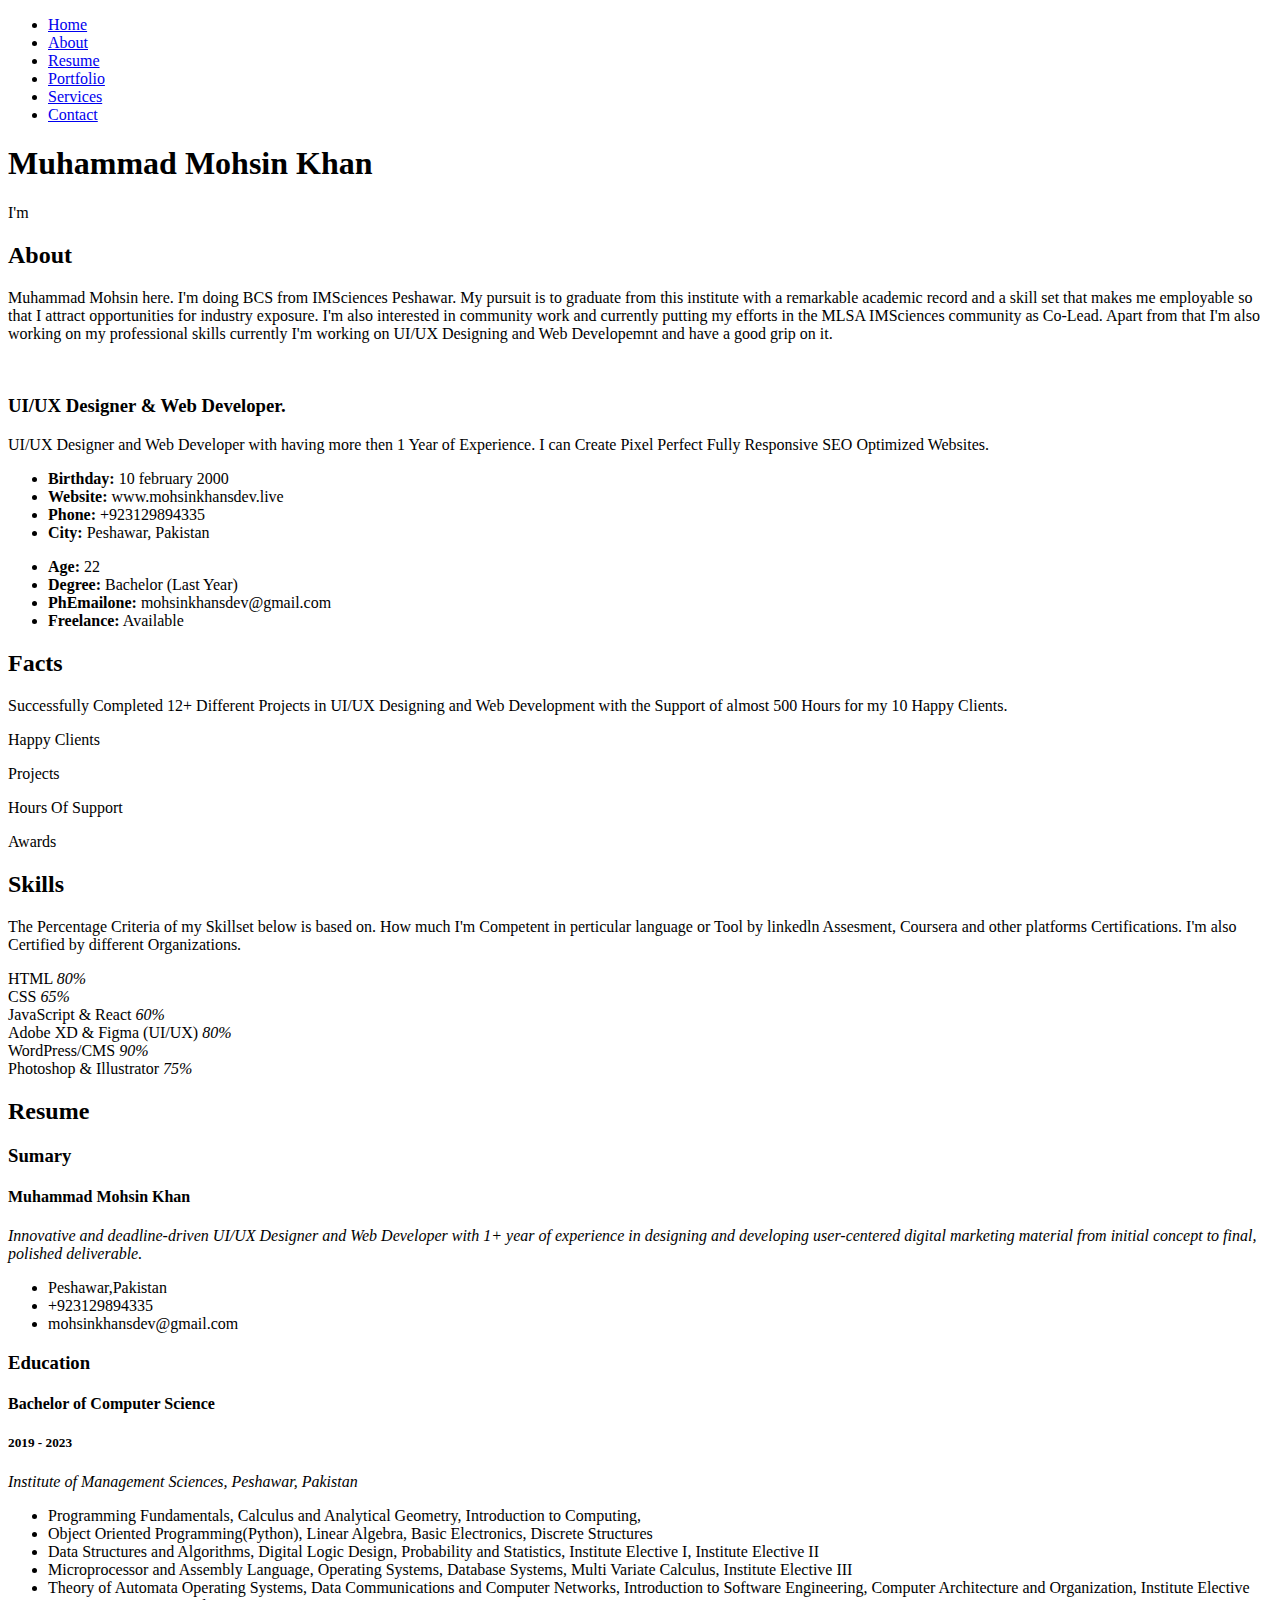
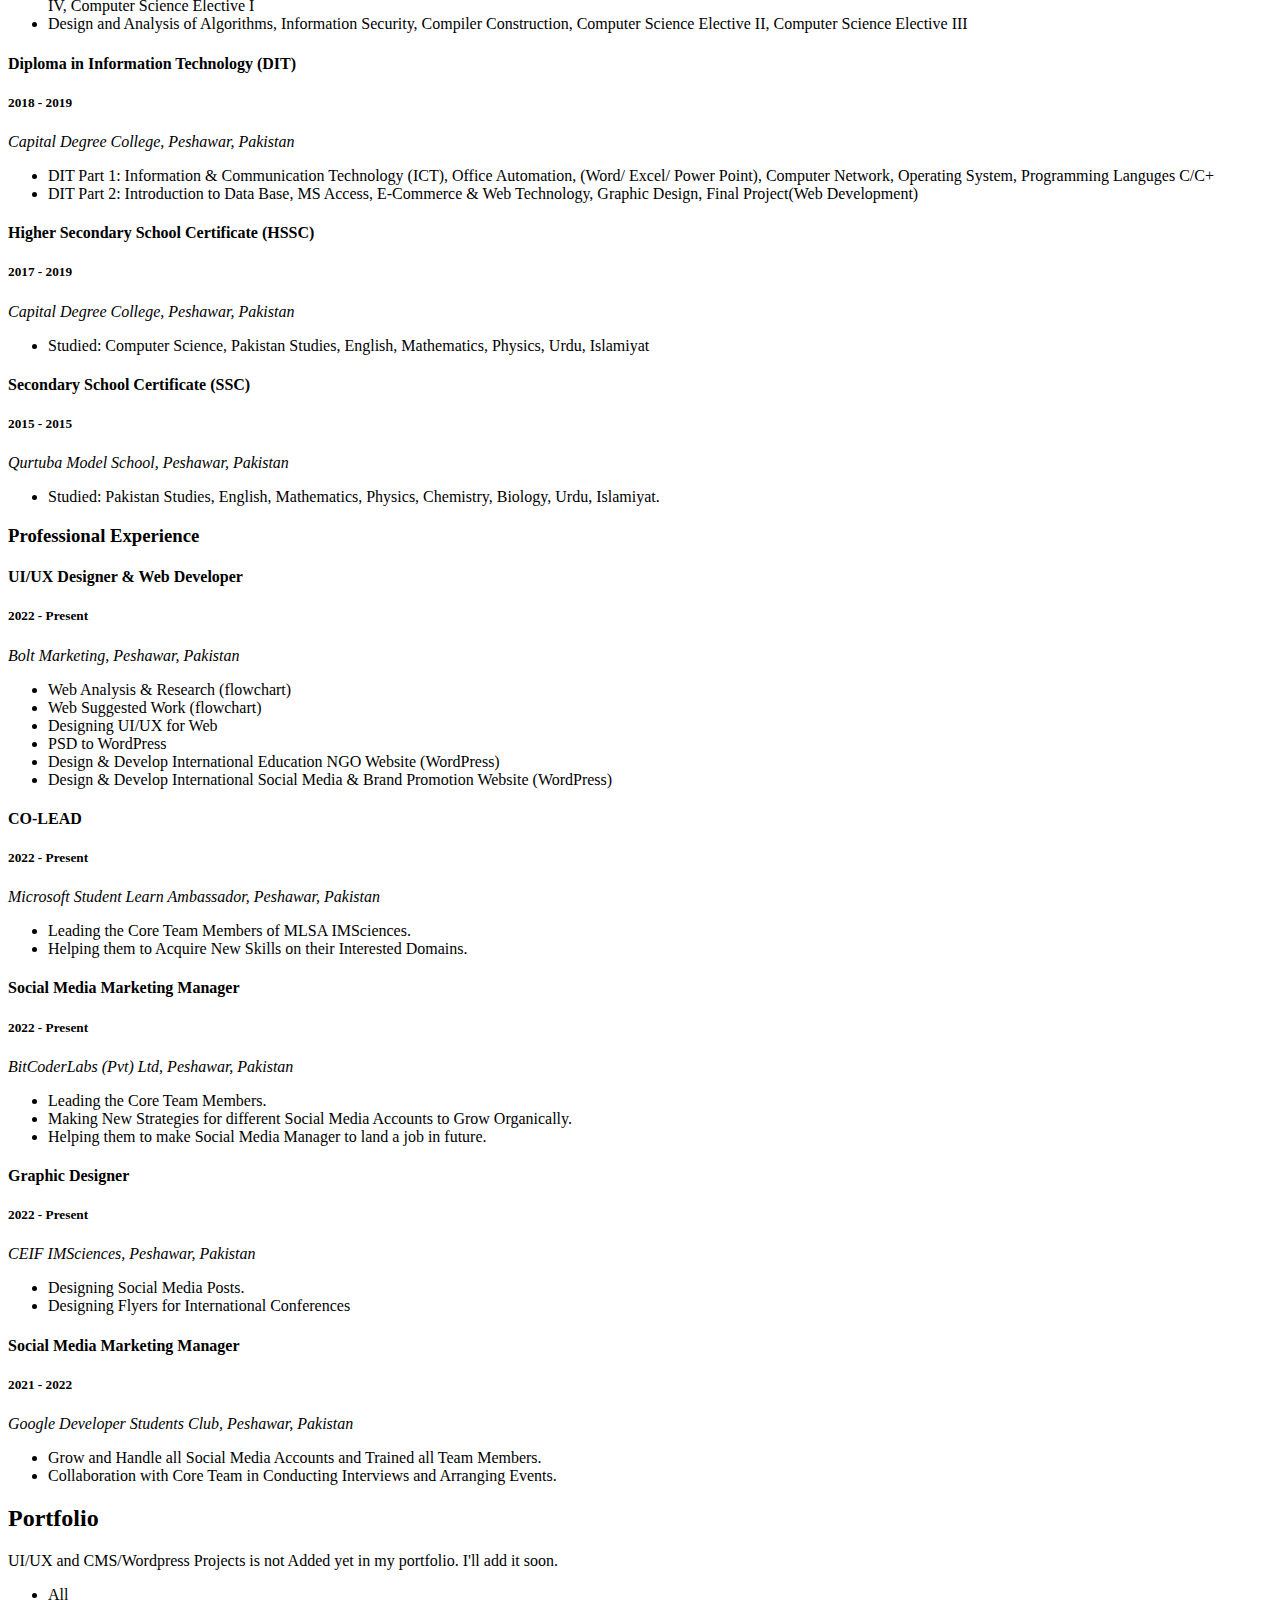
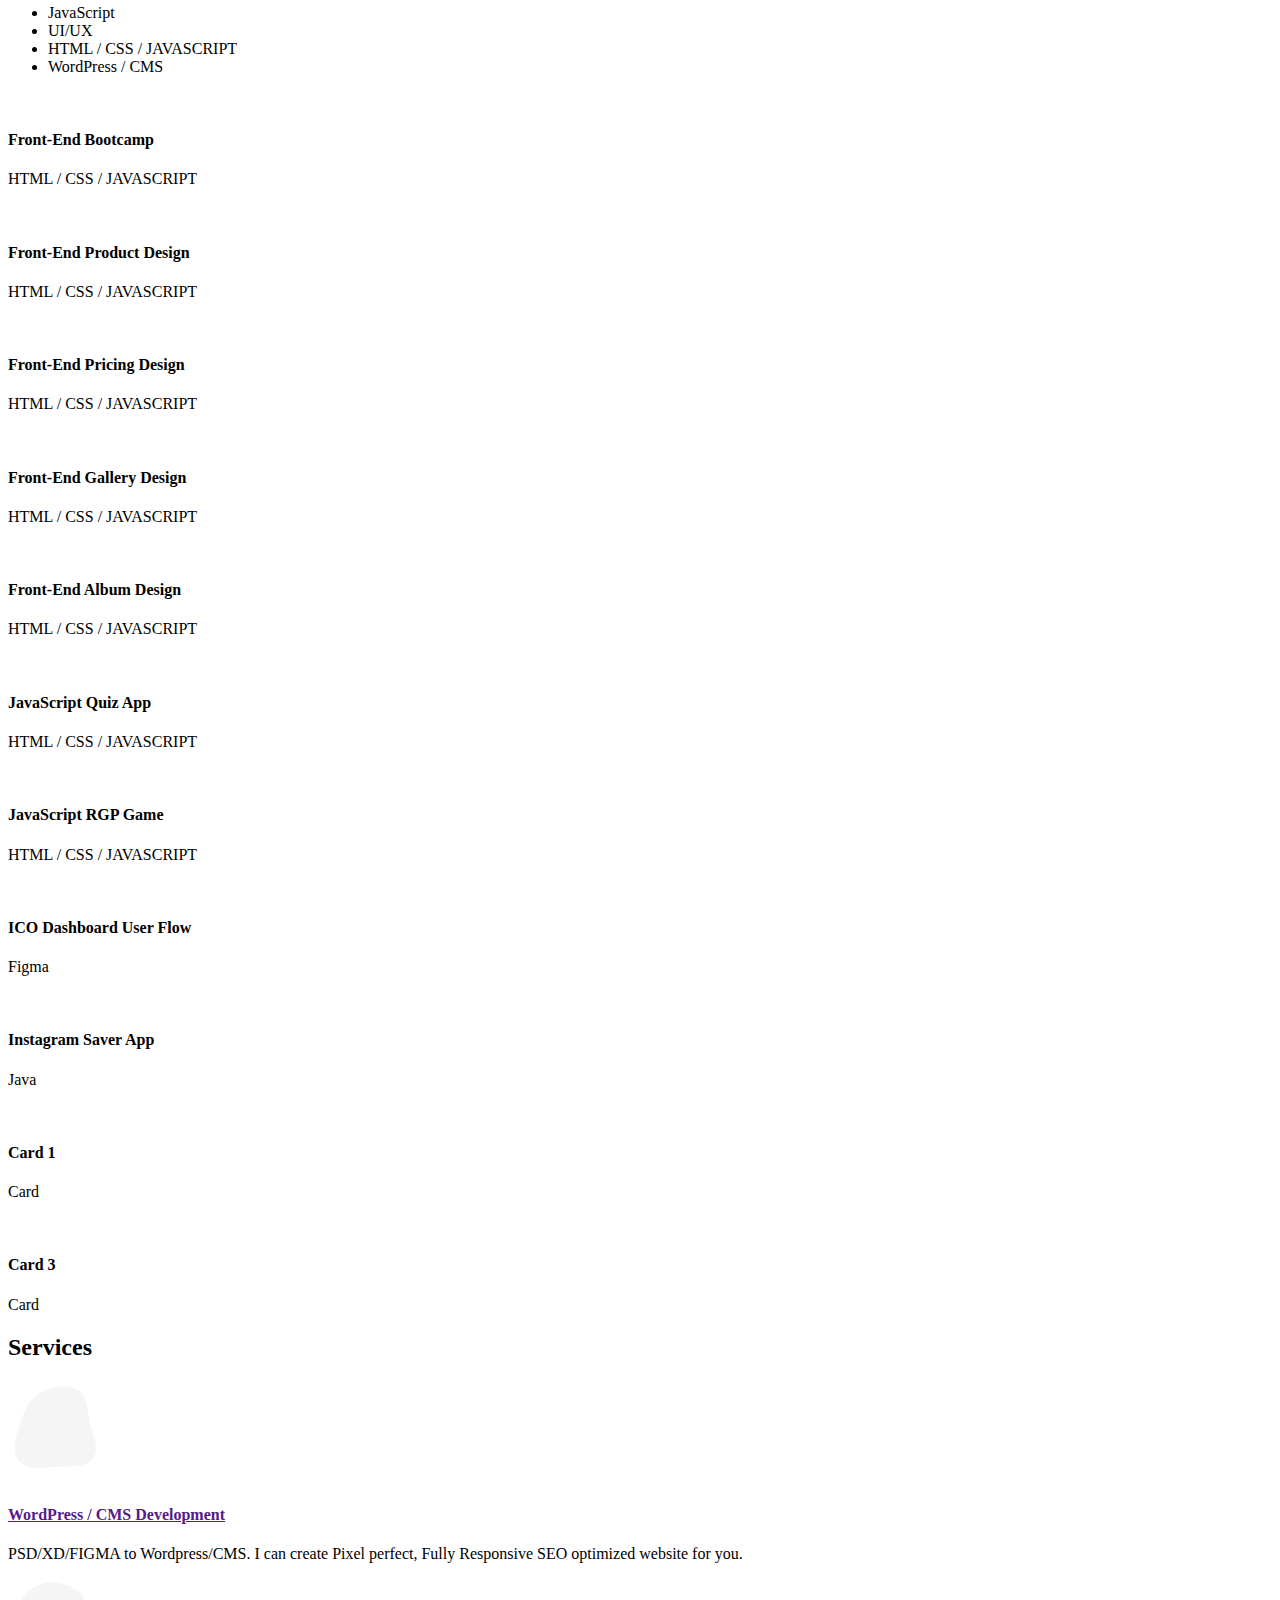
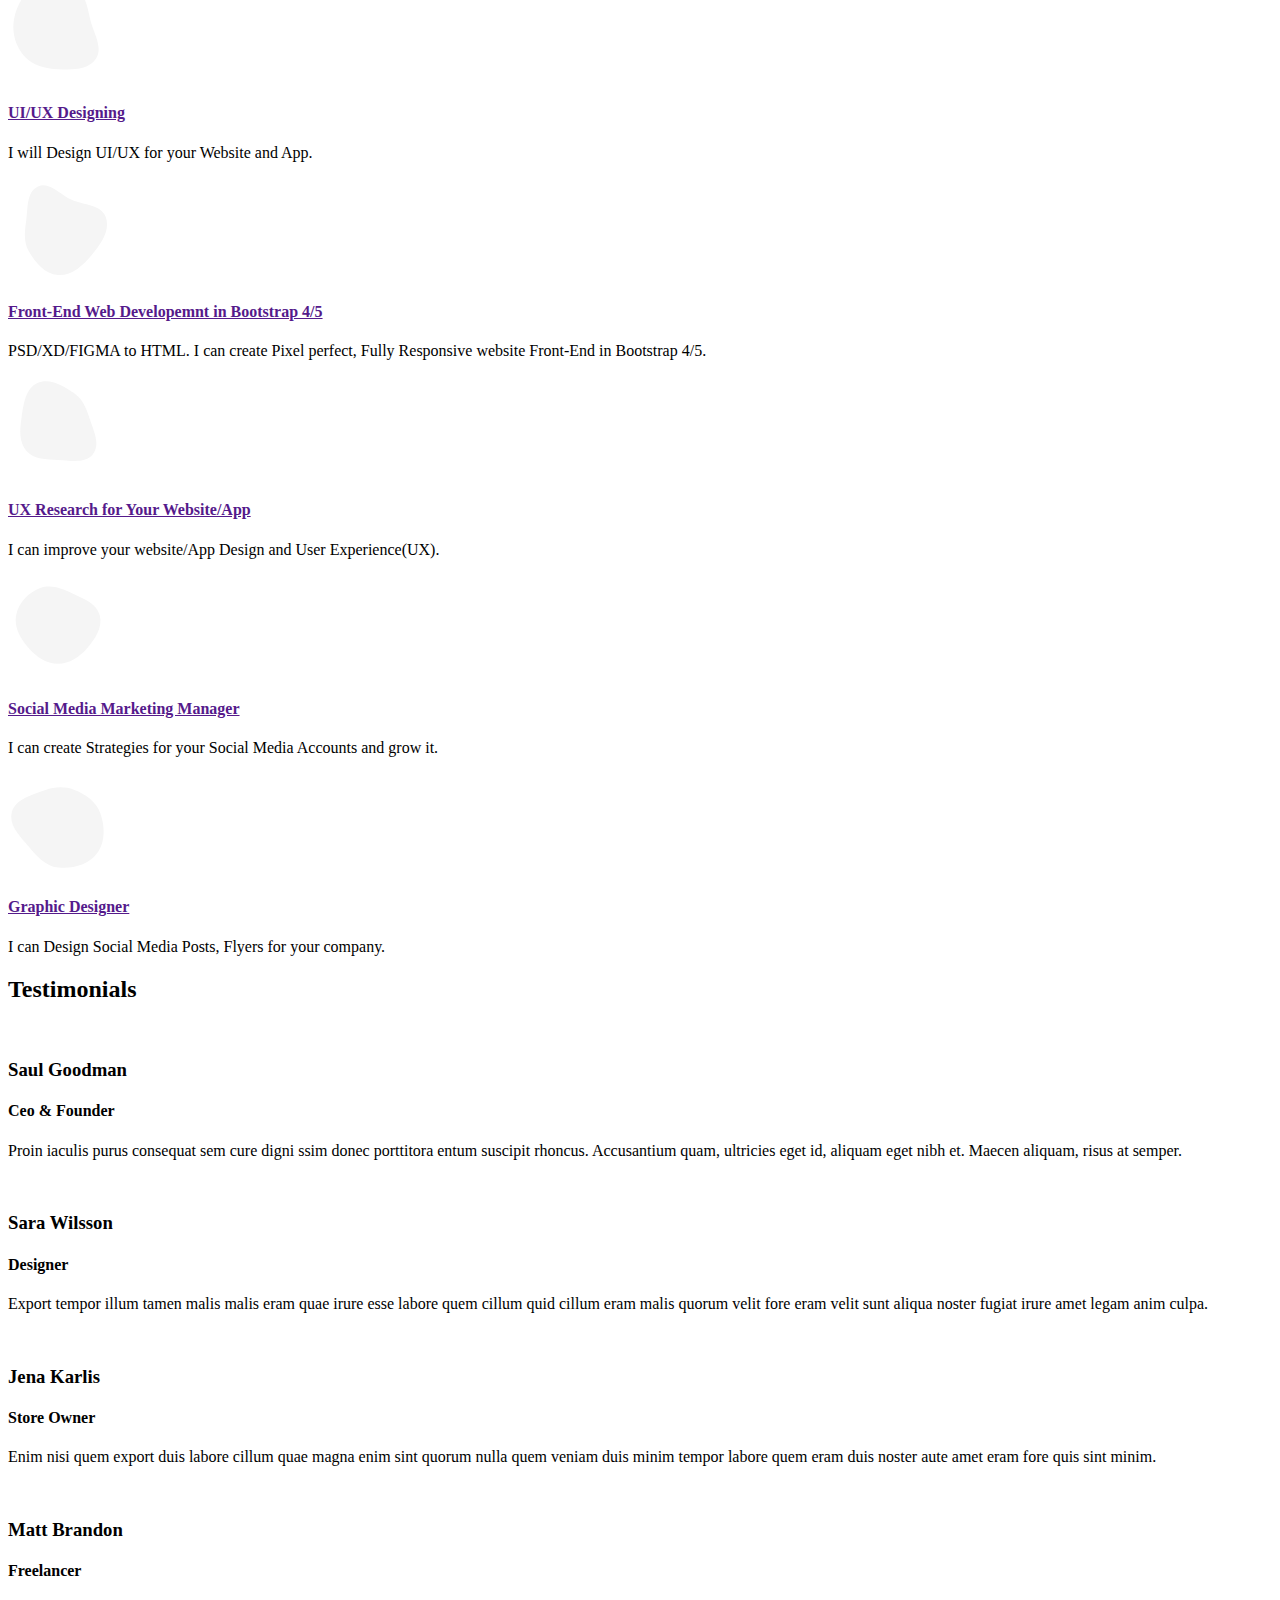
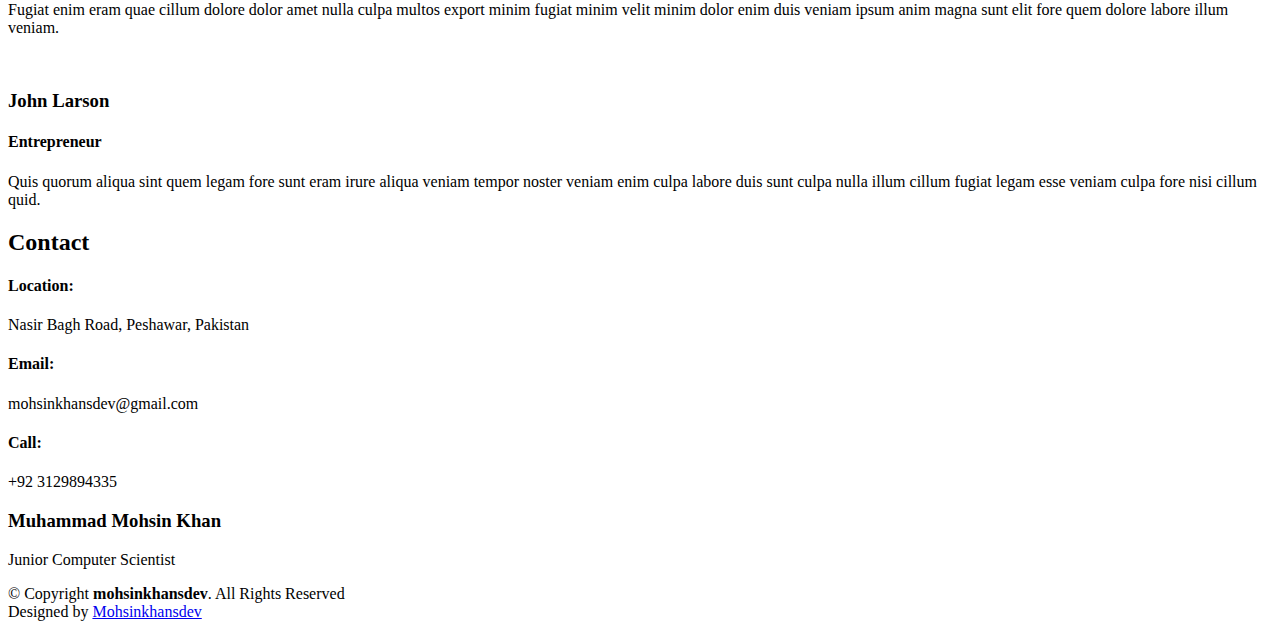
==== index.html @ 615c6df0 "Add files via upload" ====
<!DOCTYPE html>
<html lang="en">

<head>
  <meta charset="utf-8">
  <meta content="width=device-width, initial-scale=1.0" name="viewport">

  <title>My Resume </title>
  <meta content="" name="description">
  <meta content="" name="keywords">

  <!-- Favicons -->
  <link href="assets/img/favicon.png" rel="icon">
  <link href="assets/img/apple-touch-icon.png" rel="apple-touch-icon">

  <!-- Google Fonts -->
  <link href="https://fonts.googleapis.com/css?family=Open+Sans:300,300i,400,400i,600,600i,700,700i|Raleway:300,300i,400,400i,500,500i,600,600i,700,700i|Poppins:300,300i,400,400i,500,500i,600,600i,700,700i" rel="stylesheet">

  <!-- Vendor CSS Files -->
  <link href="assets/vendor/aos/aos.css" rel="stylesheet">
  <link href="assets/vendor/bootstrap/css/bootstrap.min.css" rel="stylesheet">
  <link href="assets/vendor/bootstrap-icons/bootstrap-icons.css" rel="stylesheet">
  <link href="assets/vendor/boxicons/css/boxicons.min.css" rel="stylesheet">
  <link href="assets/vendor/glightbox/css/glightbox.min.css" rel="stylesheet">
  <link href="assets/vendor/swiper/swiper-bundle.min.css" rel="stylesheet">

  <!-- Template Main CSS File -->
  <link href="assets/css/style.css" rel="stylesheet">

  <!-- =======================================================
  * Template Name: MyResume - v4.8.1
  * Template URL: https://bootstrapmade.com/free-html-bootstrap-template-my-resume/
  * Author: BootstrapMade.com
  * License: https://bootstrapmade.com/license/
  ======================================================== -->
</head>

<body>

  <!-- ======= Mobile nav toggle button ======= -->
  <!-- <button type="button" class="mobile-nav-toggle d-xl-none"><i class="bi bi-list mobile-nav-toggle"></i></button> -->
  <i class="bi bi-list mobile-nav-toggle d-xl-none"></i>
  <!-- ======= Header ======= -->
  <header id="header" class="d-flex flex-column justify-content-center">

    <nav id="navbar" class="navbar nav-menu">
      <ul>
        <li><a href="#hero" class="nav-link scrollto active"><i class="bx bx-home"></i> <span>Home</span></a></li>
        <li><a href="#about" class="nav-link scrollto"><i class="bx bx-user"></i> <span>About</span></a></li>
        <li><a href="#resume" class="nav-link scrollto"><i class="bx bx-file-blank"></i> <span>Resume</span></a></li>
        <li><a href="#portfolio" class="nav-link scrollto"><i class="bx bx-book-content"></i> <span>Portfolio</span></a></li>
        <li><a href="#services" class="nav-link scrollto"><i class="bx bx-server"></i> <span>Services</span></a></li>
        <li><a href="#contact" class="nav-link scrollto"><i class="bx bx-envelope"></i> <span>Contact</span></a></li>
      </ul>
    </nav><!-- .nav-menu -->

  </header><!-- End Header -->

  <!-- ======= Hero Section ======= -->
  <section id="hero" class="d-flex flex-column justify-content-center">
    <div class="container" data-aos="zoom-in" data-aos-delay="100">
      <h1>Muhammad Mohsin Khan</h1>
      <p>I'm <span class="typed" data-typed-items="UI/UX Designer, Web Developer, Social Media Marketing Manager,Freelancer"></span></p>
      <div class="social-links">
        <a href="https://www.linkedin.com/in/mohsinkhansdev/" class="linkedin"><i class="bx bxl-linkedin"></i></a>
        <a href="https://www.upwork.com/freelancers/~01c4a7cc6716e7ead0" class="Upwork"><i class="bx bxl-upwork"></i></a>
        <a href="https://github.com/mohsinkhansdev" class="GitHub"><i class="bx bxl-github"></i></a>
        <a href="https://www.facebook.com/MohsinkhanOfficialAcccount/" class="facebook"><i class="bx bxl-facebook"></i></a>
        <a href="https://www.instagram.com/mohsinkhansdev/" class="instagram"><i class="bx bxl-instagram"></i></a>
        <a href="https://twitter.com/mohsinkhansdev" class="twitter"><i class="bx bxl-twitter"></i></a>
      </div>
    </div>
  </section><!-- End Hero -->

  <main id="main">

    <!-- ======= About Section ======= -->
    <section id="about" class="about">
      <div class="container" data-aos="fade-up">

        <div class="section-title">
          <h2>About</h2>
          <p>Muhammad Mohsin here. I'm doing BCS from IMSciences Peshawar. My pursuit is to graduate from this institute with a remarkable academic record and a skill set that makes me employable so that I attract opportunities for industry exposure.

            I'm also interested in community work and currently putting my efforts in the MLSA IMSciences community as Co-Lead. 
            
            Apart from that I'm also working on my professional skills currently I'm working on UI/UX Designing and Web Developemnt and have a good grip on it.</p>
        </div>

        <div class="row">
          <div class="col-lg-4">
            <img src="assets/img/profile-img.jpg" style="border-radius: 20px;" class="img-fluid" alt="">
          </div>
          <div class="col-lg-8 pt-4 pt-lg-0 content">
            <h3>UI/UX Designer &amp; Web Developer.</h3>
            <p class="fst-italic">
              UI/UX Designer and Web Developer with having more then 1 Year of Experience. I can Create Pixel Perfect Fully Responsive SEO Optimized Websites.
            </p>
            <div class="row">
              <div class="col-lg-6">
                <ul>
                  <li><i class="bi bi-chevron-right"></i> <strong>Birthday:</strong> <span>10 february 2000</span></li>
                  <li><i class="bi bi-chevron-right"></i> <strong>Website:</strong> <span>www.mohsinkhansdev.live</span></li>
                  <li><i class="bi bi-chevron-right"></i> <strong>Phone:</strong> <span>+923129894335</span></li>
                  <li><i class="bi bi-chevron-right"></i> <strong>City:</strong> <span>Peshawar, Pakistan</span></li>
                </ul>
              </div>
              <div class="col-lg-6">
                <ul>
                  <li><i class="bi bi-chevron-right"></i> <strong>Age:</strong> <span>22</span></li>
                  <li><i class="bi bi-chevron-right"></i> <strong>Degree:</strong> <span>Bachelor (Last Year)</span></li>
                  <li><i class="bi bi-chevron-right"></i> <strong>PhEmailone:</strong> <span>mohsinkhansdev@gmail.com</span></li>
                  <li><i class="bi bi-chevron-right"></i> <strong>Freelance:</strong> <span>Available</span></li>
                </ul>
              </div>
            </div>
            
          </div>
        </div>

      </div>
    </section><!-- End About Section -->

    <!-- ======= Facts Section ======= -->
    <section id="facts" class="facts">
      <div class="container" data-aos="fade-up">

        <div class="section-title">
          <h2>Facts</h2>
          <p>Successfully Completed 12+ Different Projects in UI/UX Designing and Web Development with the Support of almost 500 Hours for my 10 Happy Clients.</p>
        </div>

        <div class="row">

          <div class="col-lg-3 col-md-6">
            <div class="count-box">
              <i class="bi bi-emoji-smile"></i>
              <span data-purecounter-start="0" data-purecounter-end="10" data-purecounter-duration="1" class="purecounter"></span>
              <p>Happy Clients</p>
            </div>
          </div>

          <div class="col-lg-3 col-md-6 mt-5 mt-md-0">
            <div class="count-box">
              <i class="bi bi-journal-richtext"></i>
              <span data-purecounter-start="0" data-purecounter-end="12" data-purecounter-duration="1" class="purecounter"></span>
              <p>Projects</p>
            </div>
          </div>

          <div class="col-lg-3 col-md-6 mt-5 mt-lg-0">
            <div class="count-box">
              <i class="bi bi-headset"></i>
              <span data-purecounter-start="0" data-purecounter-end="480" data-purecounter-duration="1" class="purecounter"></span>
              <p>Hours Of Support</p>
            </div>
          </div>

          <div class="col-lg-3 col-md-6 mt-5 mt-lg-0">
            <div class="count-box">
              <i class="bi bi-award"></i>
              <span data-purecounter-start="0" data-purecounter-end="12" data-purecounter-duration="1" class="purecounter"></span>
              <p>Awards</p>
            </div>
          </div>

        </div>

      </div>
    </section><!-- End Facts Section -->

    <!-- ======= Skills Section ======= -->
    <section id="skills" class="skills section-bg">
      <div class="container" data-aos="fade-up">

        <div class="section-title">
          <h2>Skills</h2>
          <p>The Percentage Criteria of my Skillset below is based on. How much I'm Competent in perticular language or Tool by linkedln Assesment, Coursera and other platforms Certifications. I'm also Certified by different Organizations.</p>
        </div>

        <div class="row skills-content">

          <div class="col-lg-6">

            <div class="progress">
              <span class="skill">HTML <i class="val">80%</i></span>
              <div class="progress-bar-wrap">
                <div class="progress-bar" role="progressbar" aria-valuenow="80" aria-valuemin="0" aria-valuemax="100"></div>
              </div>
            </div>

            <div class="progress">
              <span class="skill">CSS <i class="val">65%</i></span>
              <div class="progress-bar-wrap">
                <div class="progress-bar" role="progressbar" aria-valuenow="65" aria-valuemin="0" aria-valuemax="100"></div>
              </div>
            </div>

            <div class="progress">
              <span class="skill">JavaScript & React <i class="val">60%</i></span>
              <div class="progress-bar-wrap">
                <div class="progress-bar" role="progressbar" aria-valuenow="60" aria-valuemin="0" aria-valuemax="100"></div>
              </div>
            </div>

          </div>

          <div class="col-lg-6">

            <div class="progress">
              <span class="skill">Adobe XD & Figma (UI/UX) <i class="val">80%</i></span>
              <div class="progress-bar-wrap">
                <div class="progress-bar" role="progressbar" aria-valuenow="80" aria-valuemin="0" aria-valuemax="100"></div>
              </div>
            </div>

            <div class="progress">
              <span class="skill">WordPress/CMS <i class="val">90%</i></span>
              <div class="progress-bar-wrap">
                <div class="progress-bar" role="progressbar" aria-valuenow="90" aria-valuemin="0" aria-valuemax="100"></div>
              </div>
            </div>

            <div class="progress">
              <span class="skill">Photoshop & Illustrator <i class="val">75%</i></span>
              <div class="progress-bar-wrap">
                <div class="progress-bar" role="progressbar" aria-valuenow="75" aria-valuemin="0" aria-valuemax="100"></div>
              </div>
            </div>

          </div>

        </div>

      </div>
    </section><!-- End Skills Section -->

    <!-- ======= Resume Section ======= -->
    <section id="resume" class="resume">
      <div class="container" data-aos="fade-up">

        <div class="section-title">
          <h2>Resume</h2>
          <p></p>
        </div>

        <div class="row">
          <div class="col-lg-6">
            <h3 class="resume-title">Sumary</h3>
            <div class="resume-item pb-0">
              <h4>Muhammad Mohsin Khan</h4>
              <p><em>Innovative and deadline-driven UI/UX Designer and Web Developer with 1+ year of experience in designing and developing user-centered digital marketing material from initial concept to final, polished deliverable.</em></p>
              <ul>
                <li>Peshawar,Pakistan</li>
                <li>+923129894335</li>
                <li>mohsinkhansdev@gmail.com</li>
              </ul>
            </div>

            <h3 class="resume-title">Education</h3>
            <div class="resume-item">
              <h4>Bachelor of Computer Science</h4>
              <h5>2019 - 2023</h5>
              <p><em>Institute of Management Sciences, Peshawar, Pakistan</em></p>
              <ul>
                <li>Programming Fundamentals, Calculus and Analytical Geometry, Introduction to Computing,</li>
                <li>Object Oriented Programming(Python), Linear Algebra, Basic Electronics, Discrete Structures</li>
                <li>Data Structures and Algorithms, Digital Logic Design,	Probability and Statistics, Institute Elective I, Institute Elective II</li>
                <li>Microprocessor and Assembly Language, Operating Systems, Database Systems, 	Multi Variate Calculus, 	Institute Elective III</li>
                <li>Theory of Automata Operating Systems, Data Communications and Computer Networks, Introduction to Software Engineering, 	Computer Architecture and Organization, 	Institute Elective IV, 	Computer Science Elective I</li>
                <li>Design and Analysis of Algorithms, Information Security, Compiler Construction, Computer Science Elective II, Computer Science Elective III</li>
              </ul>
            </div>
            <div class="resume-item">
              <h4>Diploma in Information Technology (DIT)</h4>
              <h5>2018 - 2019</h5>
              <p><em>Capital Degree College, Peshawar, Pakistan</em></p>
              <ul>
                <li>DIT Part 1: Information & Communication Technology (ICT), Office Automation, (Word/ Excel/ Power Point), Computer Network, Operating System, Programming Languges C/C+</li>
                <li>DIT Part 2: Introduction to Data Base, MS Access, E-Commerce & Web Technology, Graphic Design, Final Project(Web Development)</li>
              </ul>
            </div>
            <div class="resume-item">
              <h4>Higher Secondary School Certificate (HSSC)</h4>
              <h5>2017 - 2019</h5>
              <p><em>Capital Degree College, Peshawar, Pakistan</em></p>
              <ul>
                <li>Studied: Computer Science, Pakistan Studies, English, Mathematics, Physics, Urdu, Islamiyat</li>
              </ul>

            </div>
            <div class="resume-item">
              <h4>Secondary School Certificate (SSC)</h4>
              <h5>2015 - 2015</h5>
              <p><em>Qurtuba Model School, Peshawar, Pakistan</em></p>
              <ul>
                <li>Studied: Pakistan Studies, English, Mathematics, Physics, Chemistry, Biology, Urdu, Islamiyat.</li>
              </ul>
            </div>
          </div>
          <div class="col-lg-6">
            <h3 class="resume-title">Professional Experience</h3>
            <div class="resume-item">
              <h4>UI/UX Designer & Web Developer</h4>
              <h5>2022 - Present</h5>
              <p><em>Bolt Marketing, Peshawar, Pakistan </em></p>
              <ul>
                <li>Web Analysis & Research (flowchart) </li>
                <li>Web Suggested Work (flowchart)</li>
                <li>Designing UI/UX for Web</li>
                <li>PSD to WordPress</li>
                <li>Design & Develop International Education NGO Website (WordPress) </li>
                <li>Design & Develop International Social Media & Brand Promotion Website (WordPress) </li>
              </ul>
            </div>
            <div class="resume-item">
              <h4>CO-LEAD</h4>
              <h5>2022 - Present</h5>
              <p><em>Microsoft Student Learn Ambassador, Peshawar, Pakistan </em></p>
              <ul>
                <li>Leading the Core Team Members of MLSA IMSciences.</li>
                <li>Helping them to Acquire New Skills on their Interested Domains.</li>
              </ul>
            </div>
            <div class="resume-item">
              <h4>Social Media Marketing Manager</h4>
              <h5>2022 - Present</h5>
              <p><em>BitCoderLabs (Pvt) Ltd, Peshawar, Pakistan </em></p>
              <ul>
                <li>Leading the Core Team Members.</li>
                <li>Making New Strategies for different Social Media Accounts to Grow Organically.</li>
                <li>Helping them to make Social Media Manager to land a job in future.</li>
              </ul>
            </div>
            <div class="resume-item">
              <h4>Graphic Designer</h4>
              <h5>2022 - Present</h5>
              <p><em>CEIF IMSciences, Peshawar, Pakistan</em></p>
              <ul>
                <li>Designing Social Media Posts.</li>
                <li>Designing Flyers for International Conferences</li>
              </ul>
            </div>
            <div class="resume-item">
              <h4>Social Media Marketing Manager</h4>
              <h5>2021 - 2022</h5>
              <p><em>Google Developer Students Club, Peshawar, Pakistan </em></p>
              <ul>
                <li>Grow and Handle all Social Media Accounts and Trained all Team Members.</li>
                <li>Collaboration with Core Team in Conducting Interviews and Arranging Events. </li>
              </ul>
            </div>
          </div>
        </div>

      </div>
    </section><!-- End Resume Section -->

    <!-- ======= Portfolio Section ======= -->
    <section id="portfolio" class="portfolio section-bg">
      <div class="container" data-aos="fade-up">

        <div class="section-title">
          <h2>Portfolio</h2>
          <p>UI/UX and CMS/Wordpress Projects is not Added yet in my portfolio. I'll add it soon. </p>
        </div>

        <div class="row">
          <div class="col-lg-12 d-flex justify-content-center" data-aos="fade-up" data-aos-delay="100">
            <ul id="portfolio-flters">
              <li data-filter="*" class="filter-active">All</li>
              <li data-filter=".filter-app">JavaScript</li>
              <li data-filter=".filter-card">UI/UX</li>
              <li data-filter=".filter-web">HTML / CSS / JAVASCRIPT</li>
              <li data-filter=".filter-cms">WordPress / CMS</li>
              
            </ul>
          </div>
        </div>

        <div class="row portfolio-container" data-aos="fade-up" data-aos-delay="200">

          <div class="col-lg-4 col-md-6 portfolio-item filter-web">
            <div class="portfolio-wrap">
              <img src="assets/img/portfolio/Bootcamp.png" class="img-fluid" alt="">
              <div class="portfolio-info">
                <h4>Front-End Bootcamp</h4>
                <p>HTML / CSS / JAVASCRIPT</p>
                <div class="portfolio-links">
                  <a href="assets/img/portfolio/Bootcamp.png" data-gallery="portfolioGallery" class="portfolio-lightbox" title="Web 1"><i class="bx bx-plus"></i></a>
                  <a href="portfolio-details.html" class="portfolio-details-lightbox" data-glightbox="type: external" title="Portfolio Details"><i class="bx bx-link"></i></a>
                </div>
              </div>
            </div>
          </div>

          <div class="col-lg-4 col-md-6 portfolio-item filter-web">
            <div class="portfolio-wrap">
              <img src="assets/img/portfolio/product.png" class="img-fluid" alt="">
              <div class="portfolio-info">
                <h4>Front-End Product Design</h4>
                <p>HTML / CSS / JAVASCRIPT</p>
                <div class="portfolio-links">
                  <a href="assets/img/portfolio/product.png" data-gallery="portfolioGallery" class="portfolio-lightbox" title="Web 2"><i class="bx bx-plus"></i></a>
                  <a href="portfolio-details2.html" class="portfolio-details-lightbox" data-glightbox="type: external" title="Portfolio Details"><i class="bx bx-link"></i></a>
                </div>
              </div>
            </div>
          </div>

          <div class="col-lg-4 col-md-6 portfolio-item filter-web">
            <div class="portfolio-wrap">
              <img src="assets/img/portfolio/Pricing Example.png" class="img-fluid" alt="">
              <div class="portfolio-info">
                <h4>Front-End Pricing Design</h4>
                <p>HTML / CSS / JAVASCRIPT</p>
                <div class="portfolio-links">
                  <a href="assets/img/portfolio/Pricing Example.png" data-gallery="portfolioGallery" class="portfolio-lightbox" title="Web 3"><i class="bx bx-plus"></i></a>
                  <a href="portfolio-details3.html" class="portfolio-details-lightbox" data-glightbox="type: external" title="Portfolio Details"><i class="bx bx-link"></i></a>
                </div>
              </div>
            </div>
          </div>

          <div class="col-lg-4 col-md-6 portfolio-item filter-web">
            <div class="portfolio-wrap">
              <img src="assets/img/portfolio/Image Gallery.png" class="img-fluid" alt="">
              <div class="portfolio-info">
                <h4>Front-End Gallery Design</h4>
                <p>HTML / CSS / JAVASCRIPT</p>
                <div class="portfolio-links">
                  <a href="assets/img/portfolio/Image Gallery.png" data-gallery="portfolioGallery" class="portfolio-lightbox" title="Web 4"><i class="bx bx-plus"></i></a>
                  <a href="portfolio-details4.html" class="portfolio-details-lightbox" data-glightbox="type: external" title="Portfolio Details"><i class="bx bx-link"></i></a>
                </div>
              </div>
            </div>
          </div>

          <div class="col-lg-4 col-md-6 portfolio-item filter-web">
            <div class="portfolio-wrap">
              <img src="assets/img/portfolio/album.png" class="img-fluid" alt="">
              <div class="portfolio-info">
                <h4>Front-End Album Design</h4>
                <p>HTML / CSS / JAVASCRIPT</p>
                <div class="portfolio-links">
                  <a href="assets/img/portfolio/album.png" data-gallery="portfolioGallery" class="portfolio-lightbox" title="web 5"><i class="bx bx-plus"></i></a>
                  <a href="portfolio-details5.html" class="portfolio-details-lightbox" data-glightbox="type: external" title="Portfolio Details"><i class="bx bx-link"></i></a>
                </div>
              </div>
            </div>
          </div>

          <div class="col-lg-4 col-md-6 portfolio-item filter-app">
            <div class="portfolio-wrap">
              <img src="assets/img/portfolio/Javascript Quiz.png" class="img-fluid" alt="">
              <div class="portfolio-info">
                <h4>JavaScript Quiz App</h4>
                <p>HTML / CSS / JAVASCRIPT</p>
                <div class="portfolio-links">
                  <a href="assets/img/portfolio/Javascript Quiz.png" data-gallery="portfolioGallery" class="portfolio-lightbox" title="JAVASCRIPT 1"><i class="bx bx-plus"></i></a>
                  <a href="portfolio-details6.html" class="portfolio-details-lightbox" data-glightbox="type: external" title="Portfolio Details"><i class="bx bx-link"></i></a>
                </div>
              </div>
            </div>
          </div>

          <div class="col-lg-4 col-md-6 portfolio-item filter-app">
            <div class="portfolio-wrap">
              <img src="assets/img/portfolio/RGP Selection JavaScript.png" class="img-fluid" alt="">
              <div class="portfolio-info">
                <h4>JavaScript RGP Game</h4>
                <p>HTML / CSS / JAVASCRIPT</p>
                <div class="portfolio-links">
                  <a href="assets/img/portfolio/RGP Selection JavaScript.png" data-gallery="portfolioGallery" class="portfolio-lightbox" title="JAVASCRIPT 2"><i class="bx bx-plus"></i></a>
                  <a href="portfolio-details7.html" class="portfolio-details-lightbox" data-glightbox="type: external" title="Portfolio Details"><i class="bx bx-link"></i></a>
                </div>
              </div>
            </div>
          </div>

          <div class="col-lg-4 col-md-6 portfolio-item filter-card">
            <div class="portfolio-wrap">
              <img src="assets/img/portfolio/ICO Dashboard User-Flow.png" class="img-fluid" alt="">
              <div class="portfolio-info">
                <h4>ICO Dashboard User Flow</h4>
                <p>Figma</p>
                <div class="portfolio-links">
                  <a href="assets/img/portfolio/ICO Dashboard User-Flow.png" data-gallery="portfolioGallery" class="portfolio-lightbox" title="UI/UX"><i class="bx bx-plus"></i></a>
                  <a href="portfolio-details8.html" class="portfolio-details-lightbox" data-glightbox="type: external" title="Portfolio Details"><i class="bx bx-link"></i></a>
                </div>
              </div>
            </div>
          </div>

          <div class="col-lg-4 col-md-6 portfolio-item filter-app">
            <div class="portfolio-wrap">
              <img src="assets/img/portfolio/instasaver1.png" class="img-fluid" alt="">
              <div class="portfolio-info">
                <h4>Instagram Saver App</h4>
                <p>Java</p>
                <div class="portfolio-links">
                  <a href="assets/img/portfolio/instasaver1.png" data-gallery="portfolioGallery" class="portfolio-lightbox" title="Instagram Saver App"><i class="bx bx-plus"></i></a>
                  <a href="portfolio-details9.html" class="portfolio-details-lightbox" data-glightbox="type: external" title="Portfolio Details"><i class="bx bx-link"></i></a>
                </div>
              </div>
            </div>
          </div>

          <div class="col-lg-4 col-md-6 portfolio-item filter-card">
            <div class="portfolio-wrap">
              <img src="assets/img/portfolio/portfolio-7.jpg" class="img-fluid" alt="">
              <div class="portfolio-info">
                <h4>Card 1</h4>
                <p>Card</p>
                <div class="portfolio-links">
                  <a href="assets/img/portfolio/portfolio-7.jpg" data-gallery="portfolioGallery" class="portfolio-lightbox" title="Card 1"><i class="bx bx-plus"></i></a>
                  <a href="portfolio-details.html" class="portfolio-details-lightbox" data-glightbox="type: external" title="Portfolio Details"><i class="bx bx-link"></i></a>
                </div>
              </div>
            </div>
          </div>

          <div class="col-lg-4 col-md-6 portfolio-item filter-card">
            <div class="portfolio-wrap">
              <img src="assets/img/portfolio/portfolio-8.jpg" class="img-fluid" alt="">
              <div class="portfolio-info">
                <h4>Card 3</h4>
                <p>Card</p>
                <div class="portfolio-links">
                  <a href="assets/img/portfolio/portfolio-8.jpg" data-gallery="portfolioGallery" class="portfolio-lightbox" title="Card 3"><i class="bx bx-plus"></i></a>
                  <a href="portfolio-details.html" class="portfolio-details-lightbox" data-glightbox="type: external" title="Portfolio Details"><i class="bx bx-link"></i></a>
                </div>
              </div>
            </div>
          </div>


        </div>

      </div>
    </section><!-- End Portfolio Section -->

    <!-- ======= Services Section ======= -->
    <section id="services" class="services">
      <div class="container" data-aos="fade-up">

        <div class="section-title">
          <h2>Services</h2>
          <p></p>
        </div>

        <div class="row">

          <div class="col-lg-4 col-md-6 d-flex align-items-stretch" data-aos="zoom-in" data-aos-delay="100">
            <div class="icon-box iconbox-blue">
              <div class="icon">
                <svg width="100" height="100" viewBox="0 0 600 600" xmlns="http://www.w3.org/2000/svg">
                  <path stroke="none" stroke-width="0" fill="#f5f5f5" d="M300,521.0016835830174C376.1290562159157,517.8887921683347,466.0731472004068,529.7835943286574,510.70327084640275,468.03025145048787C554.3714126377745,407.6079735673963,508.03601936045806,328.9844924480964,491.2728898941984,256.3432110539036C474.5976632858925,184.082847569629,479.9380746630129,96.60480741107993,416.23090153303,58.64404602377083C348.86323505073057,18.502131276798302,261.93793281208167,40.57373210992963,193.5410806939664,78.93577620505333C130.42746243093433,114.334589627462,98.30271207620316,179.96522072025542,76.75703585869454,249.04625023123273C51.97151888228291,328.5150500222984,13.704378332031375,421.85034740162234,66.52175969318436,486.19268352777647C119.04800174914682,550.1803526380478,217.28368757567262,524.383925680826,300,521.0016835830174"></path>
                </svg>
                <i class="bi bi-wordpress"></i>
              </div>
              <h4><a href="">WordPress / CMS Development</a></h4>
              <p> PSD/XD/FIGMA to Wordpress/CMS. I can create Pixel perfect, Fully Responsive SEO optimized website for you.</p>
            </div>
          </div>

          <div class="col-lg-4 col-md-6 d-flex align-items-stretch mt-4 mt-lg-0" data-aos="zoom-in" data-aos-delay="300">
            <div class="icon-box iconbox-pink">
              <div class="icon">
                <svg width="100" height="100" viewBox="0 0 600 600" xmlns="http://www.w3.org/2000/svg">
                  <path stroke="none" stroke-width="0" fill="#f5f5f5" d="M300,541.5067337569781C382.14930387511276,545.0595476570109,479.8736841581634,548.3450877840088,526.4010558755058,480.5488172755941C571.5218469581645,414.80211281144784,517.5187510058486,332.0715597781072,496.52539010469104,255.14436215662573C477.37192572678356,184.95920475031193,473.57363656557914,105.61284051026155,413.0603344069578,65.22779650032875C343.27470386102294,18.654635553484475,251.2091493199835,5.337323636656869,175.0934190732945,40.62881213300186C97.87086631185822,76.43348514350839,51.98124368387456,156.15599469081315,36.44837278890362,239.84606092416172C21.716077023791087,319.22268207091537,43.775223500013084,401.1760424656574,96.891909868211,461.97329694683043C147.22146801428983,519.5804099606455,223.5754009179313,538.201503339737,300,541.5067337569781"></path>
                </svg>
                <i class="bi bi-person-video2"></i>
              </div>
              <h4><a href="">UI/UX Designing</a></h4>
              <p>I will Design UI/UX for your Website and App.</p>
            </div>
          </div>

          <div class="col-lg-4 col-md-6 d-flex align-items-stretch mt-4 mt-md-0" data-aos="zoom-in" data-aos-delay="200">
            <div class="icon-box iconbox-orange ">
              <div class="icon">
                <svg width="100" height="100" viewBox="0 0 600 600" xmlns="http://www.w3.org/2000/svg">
                  <path stroke="none" stroke-width="0" fill="#f5f5f5" d="M300,582.0697525312426C382.5290701553225,586.8405444964366,449.9789794690241,525.3245884688669,502.5850820975895,461.55621195738473C556.606425686781,396.0723002908107,615.8543463187945,314.28637112970534,586.6730223649479,234.56875336149918C558.9533121215079,158.8439757836574,454.9685369536778,164.00468322053177,381.49747125262974,130.76875717737553C312.15926192815925,99.40240125094834,248.97055460311594,18.661163978235184,179.8680185752513,50.54337015887873C110.5421016452524,82.52863877960104,119.82277516462835,180.83849132639028,109.12597500060166,256.43424936330496C100.08760227029461,320.3096726198365,92.17705696193138,384.0621239912766,124.79988738764834,439.7174275375508C164.83382741302287,508.01625554203684,220.96474134820875,577.5009287672846,300,582.0697525312426"></path>
                </svg>
                <i class="bi bi-bootstrap"></i>
              </div>
              <h4><a href="">Front-End Web Developemnt in Bootstrap 4/5  </a></h4>
              <p> PSD/XD/FIGMA to HTML. I can create Pixel perfect, Fully Responsive website Front-End in Bootstrap 4/5.</p>
            </div>
          </div>

          <div class="col-lg-4 col-md-6 d-flex align-items-stretch mt-4" data-aos="zoom-in" data-aos-delay="100">
            <div class="icon-box iconbox-yellow">
              <div class="icon">
                <svg width="100" height="100" viewBox="0 0 600 600" xmlns="http://www.w3.org/2000/svg">
                  <path stroke="none" stroke-width="0" fill="#f5f5f5" d="M300,503.46388370962813C374.79870501325706,506.71871716319447,464.8034551963731,527.1746412648533,510.4981551193396,467.86667711651364C555.9287308511215,408.9015244558933,512.6030010748507,327.5744911775523,490.211057578863,256.5855673507754C471.097692560561,195.9906835881958,447.69079081568157,138.11976852964426,395.19560036434837,102.3242989838813C329.3053358748298,57.3949838291264,248.02791733380457,8.279543830951368,175.87071277845988,42.242879143198664C103.41431057327972,76.34704239035025,93.79494320519305,170.9812938413882,81.28167332365135,250.07896920659033C70.17666984294237,320.27484674793965,64.84698225790005,396.69656628748305,111.28512138212992,450.4950937839243C156.20124167950087,502.5303643271138,231.32542653798444,500.4755392045468,300,503.46388370962813"></path>
                </svg>
                <i class="bi bi-bootstrap-reboot"></i>
              </div>
              <h4><a href="">UX Research for Your Website/App</a></h4>
              <p>I can improve your website/App Design and User Experience(UX). </p>
            </div>
          </div>

          <div class="col-lg-4 col-md-6 d-flex align-items-stretch mt-4" data-aos="zoom-in" data-aos-delay="200">
            <div class="icon-box iconbox-red">
              <div class="icon">
                <svg width="100" height="100" viewBox="0 0 600 600" xmlns="http://www.w3.org/2000/svg">
                  <path stroke="none" stroke-width="0" fill="#f5f5f5" d="M300,532.3542879108572C369.38199826031484,532.3153073249985,429.10787420159085,491.63046689027357,474.5244479745417,439.17860296908856C522.8885846962883,383.3225815378663,569.1668002868075,314.3205725914397,550.7432151929288,242.7694973846089C532.6665558377875,172.5657663291529,456.2379748765914,142.6223662098291,390.3689995646985,112.34683881706744C326.66090330228417,83.06452184765237,258.84405631176094,53.51806209861945,193.32584062364296,78.48882559362697C121.61183558270385,105.82097193414197,62.805066853699245,167.19869350419734,48.57481801355237,242.6138429142374C34.843463184063346,315.3850353017275,76.69343916112496,383.4422959591041,125.22947124332185,439.3748458443577C170.7312796277747,491.8107796887764,230.57421082200815,532.3932930995766,300,532.3542879108572"></path>
                </svg>
                <i class="bi bi-facebook"></i>
              </div>
              <h4><a href="">Social Media Marketing Manager</a></h4>
              <p>I can create Strategies for your Social Media Accounts and grow it.</p>
            </div>
          </div>

          <div class="col-lg-4 col-md-6 d-flex align-items-stretch mt-4" data-aos="zoom-in" data-aos-delay="300">
            <div class="icon-box iconbox-teal">
              <div class="icon">
                <svg width="100" height="100" viewBox="0 0 600 600" xmlns="http://www.w3.org/2000/svg">
                  <path stroke="none" stroke-width="0" fill="#f5f5f5" d="M300,566.797414625762C385.7384707136149,576.1784315230908,478.7894351017131,552.8928747891023,531.9192734346935,484.94944893311C584.6109503024035,417.5663521118492,582.489472248146,322.67544863468447,553.9536738515405,242.03673114598146C529.1557734026468,171.96086150256528,465.24506316201064,127.66468636344209,395.9583748389544,100.7403814666027C334.2173773831606,76.7482773500951,269.4350130405921,84.62216499799875,207.1952322260088,107.2889140133804C132.92018162631612,134.33871894543012,41.79353780512637,160.00259165414826,22.644507872594943,236.69541883565114C3.319112789854554,314.0945973066697,72.72355303640163,379.243833228382,124.04198916343866,440.3218312028393C172.9286146004772,498.5055451809895,224.45579914871206,558.5317968840102,300,566.797414625762"></path>
                </svg>
                <i class="bi bi-pc-display-horizontal"></i>
              </div>
              <h4><a href="">Graphic Designer</a></h4>
              <p>I can Design Social Media Posts, Flyers for your company.</p>
            </div>
          </div>

        </div>

      </div>
    </section><!-- End Services Section -->

    <!-- ======= Testimonials Section ======= -->
    <section id="testimonials" class="testimonials section-bg">
      <div class="container" data-aos="fade-up">

        <div class="section-title">
          <h2>Testimonials</h2>
        </div>

        <div class="testimonials-slider swiper" data-aos="fade-up" data-aos-delay="100">
          <div class="swiper-wrapper">

            <div class="swiper-slide">
              <div class="testimonial-item">
                <img src="assets/img/testimonials/testimonials-1.jpg" class="testimonial-img" alt="">
                <h3>Saul Goodman</h3>
                <h4>Ceo &amp; Founder</h4>
                <p>
                  <i class="bx bxs-quote-alt-left quote-icon-left"></i>
                  Proin iaculis purus consequat sem cure digni ssim donec porttitora entum suscipit rhoncus. Accusantium quam, ultricies eget id, aliquam eget nibh et. Maecen aliquam, risus at semper.
                  <i class="bx bxs-quote-alt-right quote-icon-right"></i>
                </p>
              </div>
            </div><!-- End testimonial item -->

            <div class="swiper-slide">
              <div class="testimonial-item">
                <img src="assets/img/testimonials/testimonials-2.jpg" class="testimonial-img" alt="">
                <h3>Sara Wilsson</h3>
                <h4>Designer</h4>
                <p>
                  <i class="bx bxs-quote-alt-left quote-icon-left"></i>
                  Export tempor illum tamen malis malis eram quae irure esse labore quem cillum quid cillum eram malis quorum velit fore eram velit sunt aliqua noster fugiat irure amet legam anim culpa.
                  <i class="bx bxs-quote-alt-right quote-icon-right"></i>
                </p>
              </div>
            </div><!-- End testimonial item -->

            <div class="swiper-slide">
              <div class="testimonial-item">
                <img src="assets/img/testimonials/testimonials-3.jpg" class="testimonial-img" alt="">
                <h3>Jena Karlis</h3>
                <h4>Store Owner</h4>
                <p>
                  <i class="bx bxs-quote-alt-left quote-icon-left"></i>
                  Enim nisi quem export duis labore cillum quae magna enim sint quorum nulla quem veniam duis minim tempor labore quem eram duis noster aute amet eram fore quis sint minim.
                  <i class="bx bxs-quote-alt-right quote-icon-right"></i>
                </p>
              </div>
            </div><!-- End testimonial item -->

            <div class="swiper-slide">
              <div class="testimonial-item">
                <img src="assets/img/testimonials/testimonials-4.jpg" class="testimonial-img" alt="">
                <h3>Matt Brandon</h3>
                <h4>Freelancer</h4>
                <p>
                  <i class="bx bxs-quote-alt-left quote-icon-left"></i>
                  Fugiat enim eram quae cillum dolore dolor amet nulla culpa multos export minim fugiat minim velit minim dolor enim duis veniam ipsum anim magna sunt elit fore quem dolore labore illum veniam.
                  <i class="bx bxs-quote-alt-right quote-icon-right"></i>
                </p>
              </div>
            </div><!-- End testimonial item -->

            <div class="swiper-slide">
              <div class="testimonial-item">
                <img src="assets/img/testimonials/testimonials-5.jpg" class="testimonial-img" alt="">
                <h3>John Larson</h3>
                <h4>Entrepreneur</h4>
                <p>
                  <i class="bx bxs-quote-alt-left quote-icon-left"></i>
                  Quis quorum aliqua sint quem legam fore sunt eram irure aliqua veniam tempor noster veniam enim culpa labore duis sunt culpa nulla illum cillum fugiat legam esse veniam culpa fore nisi cillum quid.
                  <i class="bx bxs-quote-alt-right quote-icon-right"></i>
                </p>
              </div>
            </div><!-- End testimonial item -->

          </div>
          <div class="swiper-pagination"></div>
        </div>

      </div>
    </section><!-- End Testimonials Section -->

    <!-- ======= Contact Section ======= -->
    <section id="contact" class="contact">
      <div class="container" data-aos="fade-up">

        <div class="section-title">
          <h2>Contact</h2>
        </div>

        <div class="row mt-1">

          <div class="col-lg-4">
            <div class="info">
              <div class="address">
                <i class="bi bi-geo-alt"></i>
                <h4>Location:</h4>
                <p>Nasir Bagh Road, Peshawar, Pakistan</p>
              </div>

              <div class="email">
                <i class="bi bi-envelope"></i>
                <h4>Email:</h4>
                <p>mohsinkhansdev@gmail.com</p>
              </div>

              <div class="phone">
                <i class="bi bi-phone"></i>
                <h4>Call:</h4>
                <p>+92 3129894335</p>
              </div>

            </div>

          </div>

        </div>

      </div>
    </section><!-- End Contact Section -->

  </main><!-- End #main -->

  <!-- ======= Footer ======= -->
  <footer id="footer">
    <div class="container">
      <h3>Muhammad Mohsin Khan</h3>
      <p>Junior Computer Scientist</p>
      <div class="social-links">
        <a href="https://www.linkedin.com/in/mohsinkhansdev/" class="linkedin"><i class="bx bxl-linkedin"></i></a>
        <a href="https://www.upwork.com/freelancers/~01c4a7cc6716e7ead0" class="Upwork"><i class="bx bxl-upwork"></i></a>
        <a href="https://github.com/mohsinkhansdev" class="GitHub"><i class="bx bxl-github"></i></a>
        <a href="https://www.facebook.com/MohsinkhanOfficialAcccount/" class="facebook"><i class="bx bxl-facebook"></i></a>
        <a href="https://www.instagram.com/mohsinkhansdev/" class="instagram"><i class="bx bxl-instagram"></i></a>
        <a href="https://twitter.com/mohsinkhansdev" class="twitter"><i class="bx bxl-twitter"></i></a>
      </div>
      <div class="copyright">
        &copy; Copyright <strong><span>mohsinkhansdev</span></strong>. All Rights Reserved
      </div>
      <div class="credits">
        <!-- All the links in the footer should remain intact. -->
        <!-- You can delete the links only if you purchased the pro version. -->
        <!-- Licensing information: [license-url] -->
        <!-- Purchase the pro version with working PHP/AJAX contact form: https://bootstrapmade.com/free-html-bootstrap-template-my-resume/ -->
        Designed by <a href="mohsinkhansdev.live">Mohsinkhansdev</a>
      </div>
    </div>
  </footer><!-- End Footer -->

  <div id="preloader"></div>
  <a href="#" class="back-to-top d-flex align-items-center justify-content-center"><i class="bi bi-arrow-up-short"></i></a>

  <!-- Vendor JS Files -->
  <script src="assets/vendor/purecounter/purecounter_vanilla.js"></script>
  <script src="assets/vendor/aos/aos.js"></script>
  <script src="assets/vendor/bootstrap/js/bootstrap.bundle.min.js"></script>
  <script src="assets/vendor/glightbox/js/glightbox.min.js"></script>
  <script src="assets/vendor/isotope-layout/isotope.pkgd.min.js"></script>
  <script src="assets/vendor/swiper/swiper-bundle.min.js"></script>
  <script src="assets/vendor/typed.js/typed.min.js"></script>
  <script src="assets/vendor/waypoints/noframework.waypoints.js"></script>
  <script src="assets/vendor/php-email-form/validate.js"></script>

  <!-- Template Main JS File -->
  <script src="assets/js/main.js"></script>

</body>

</html>
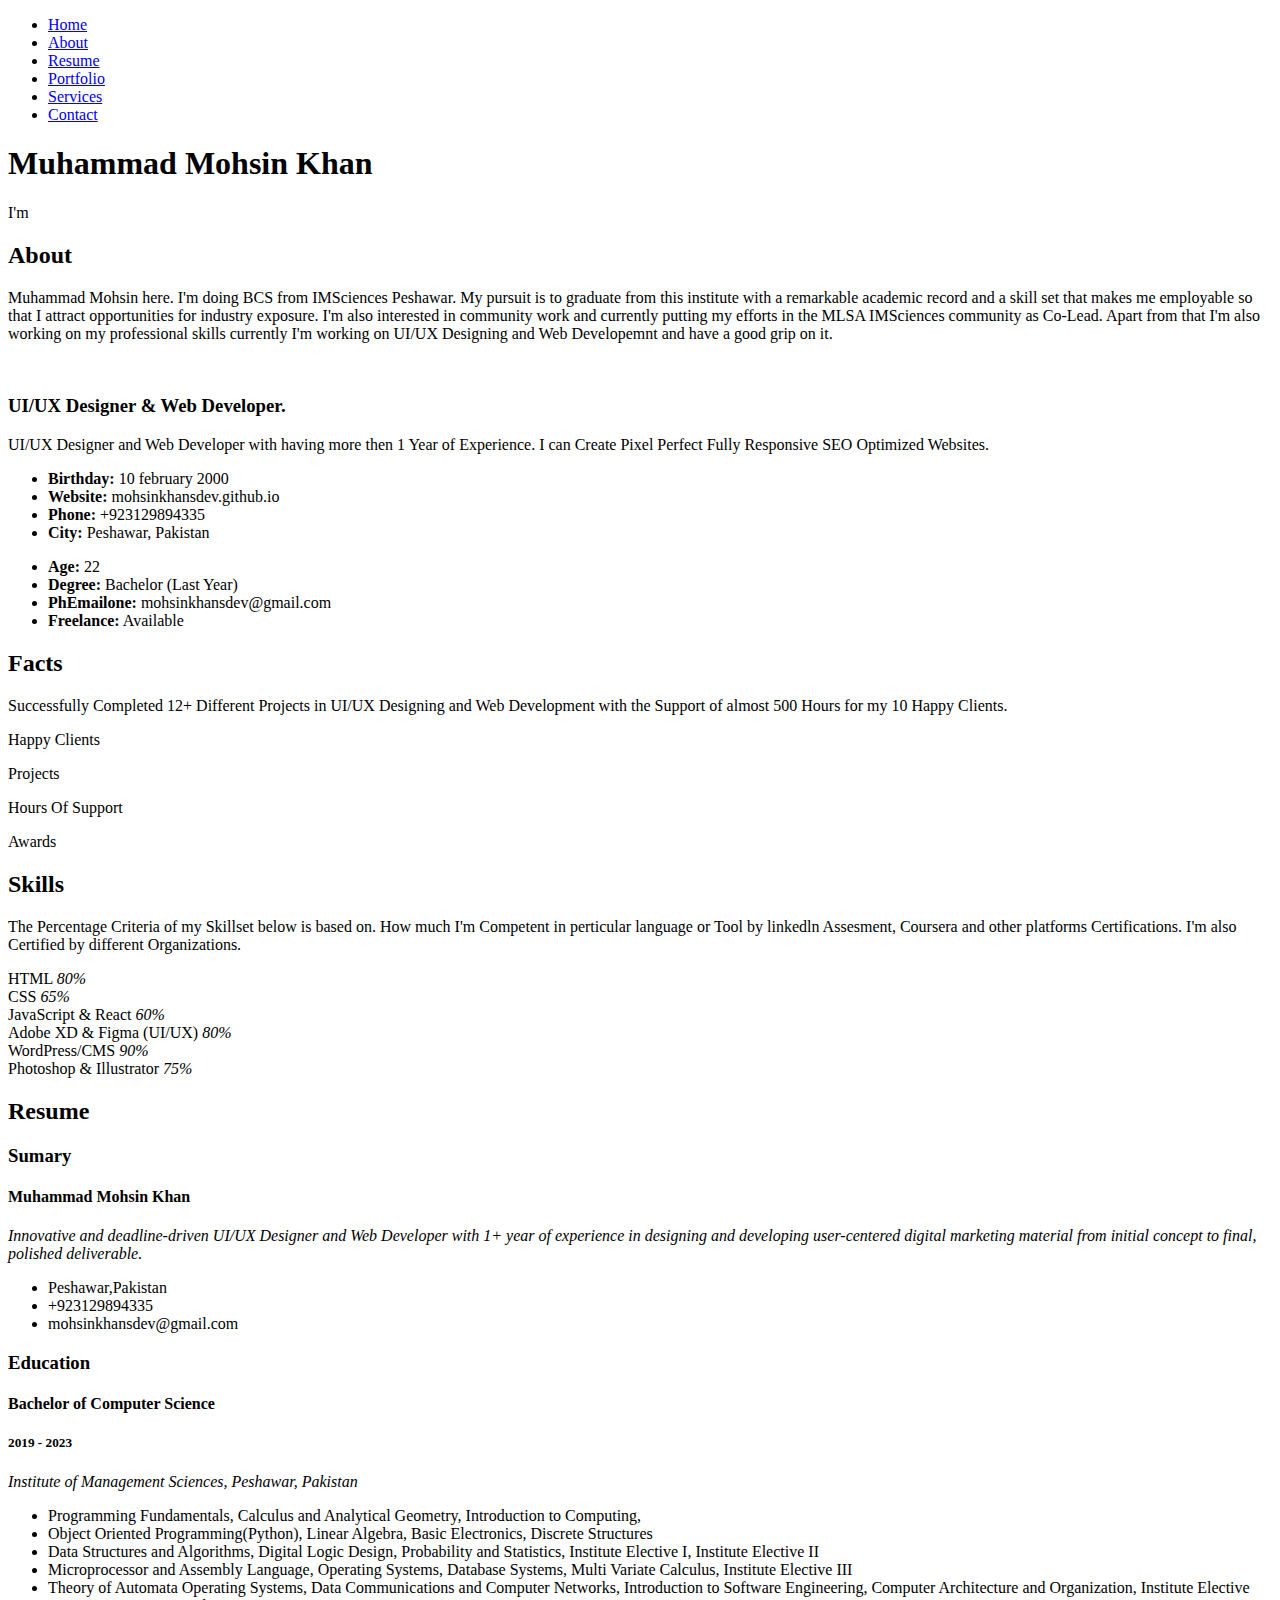
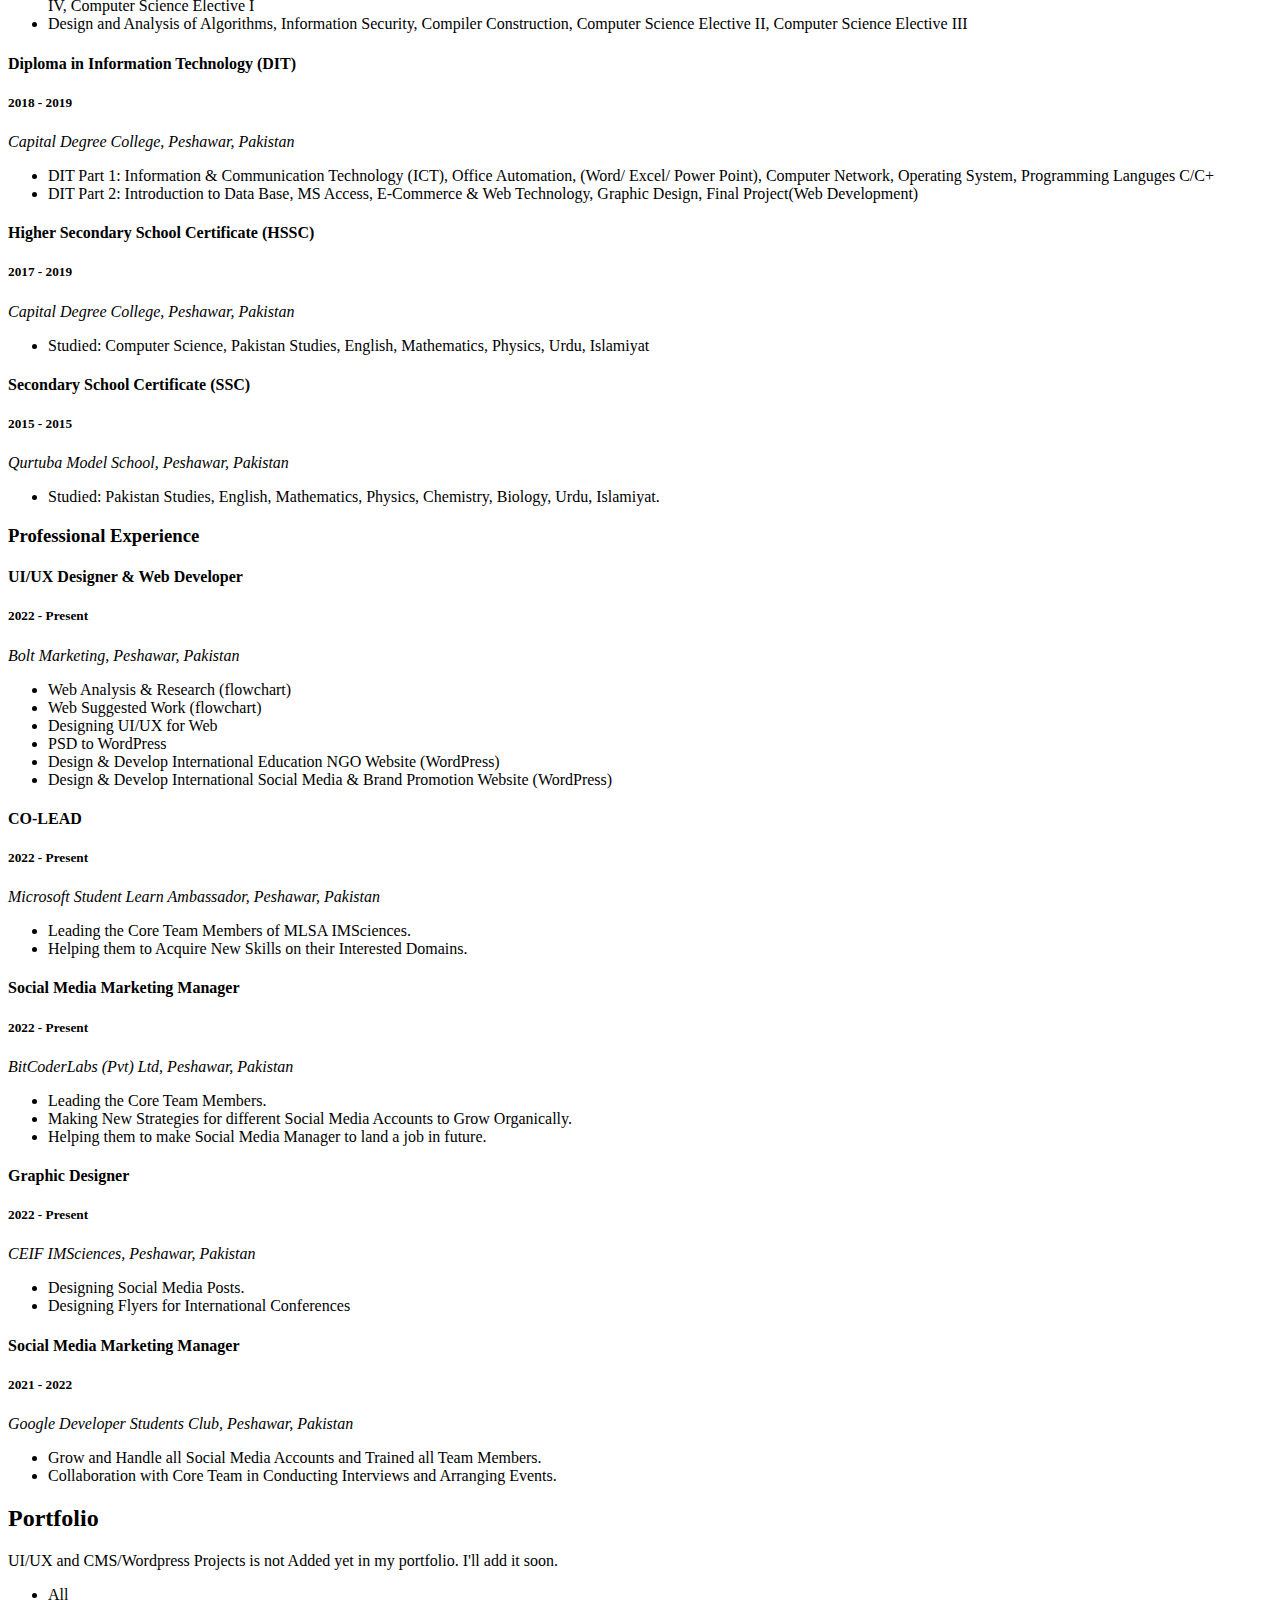
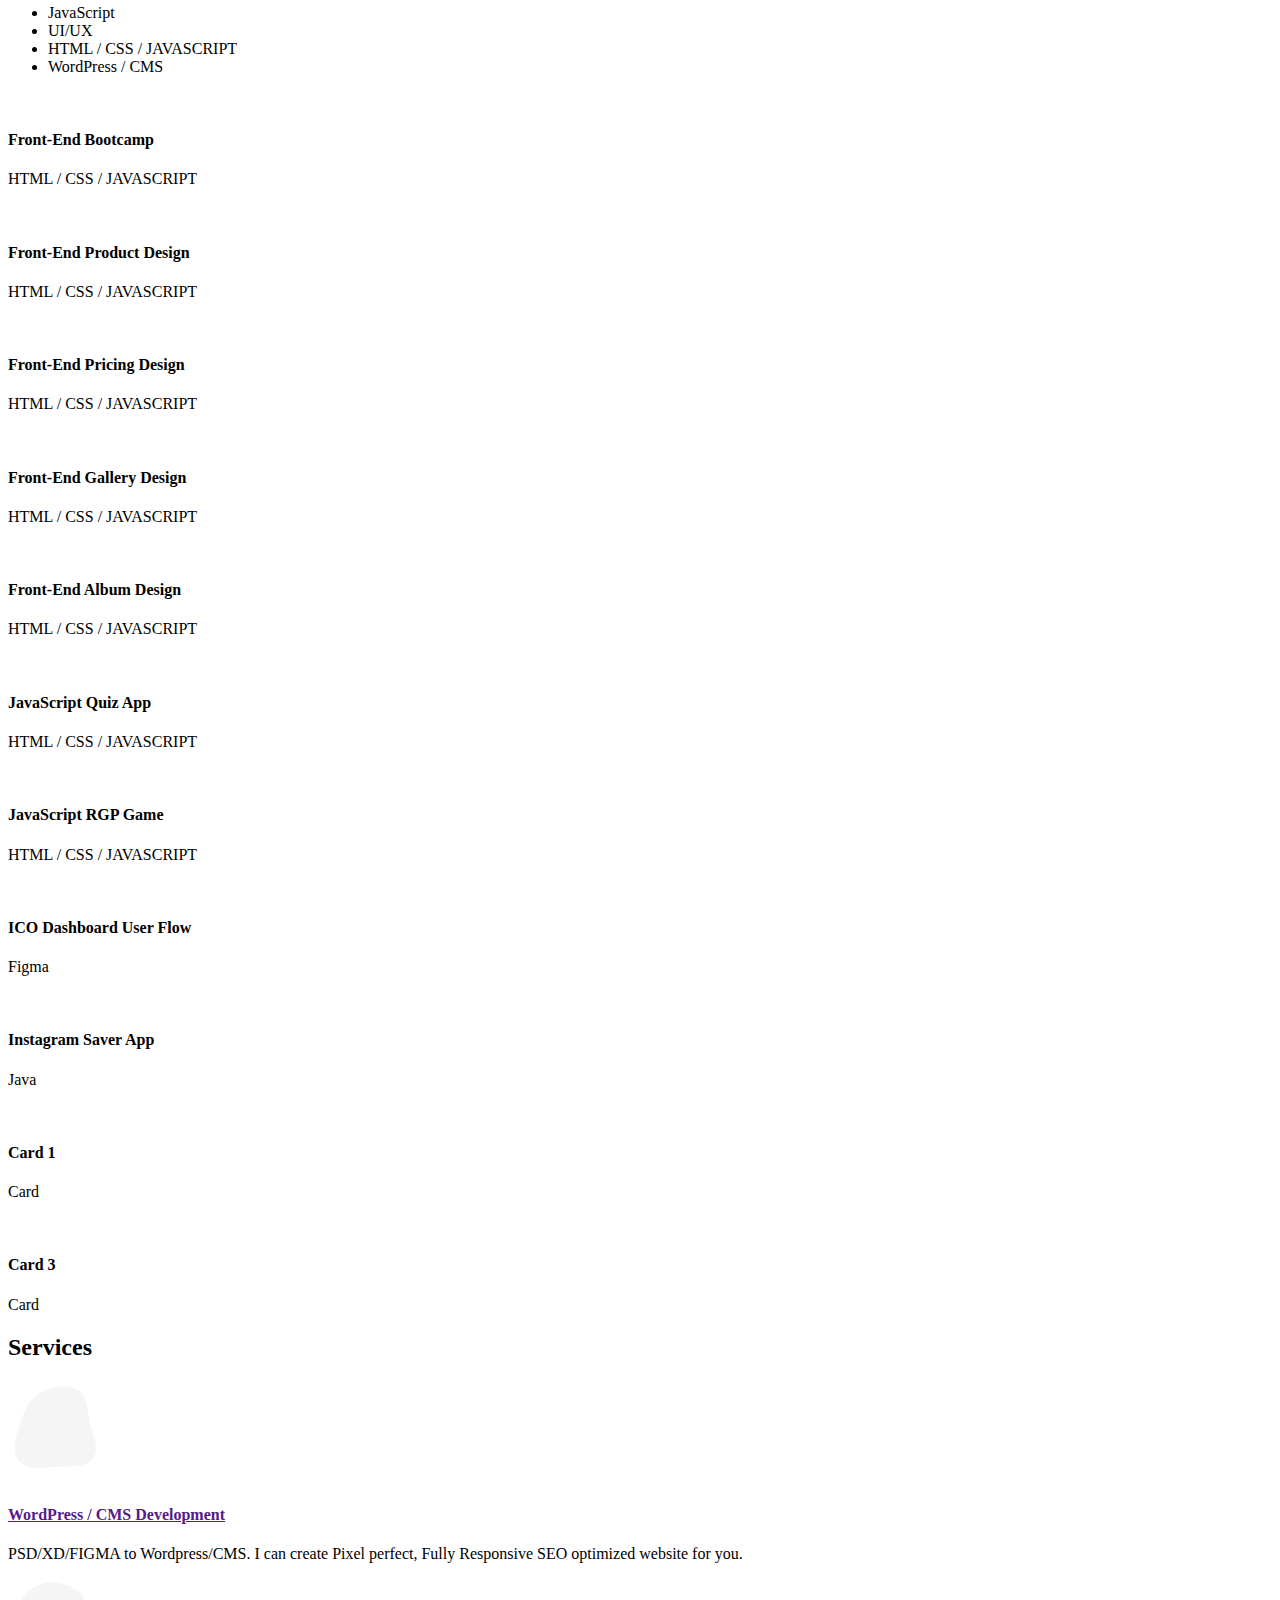
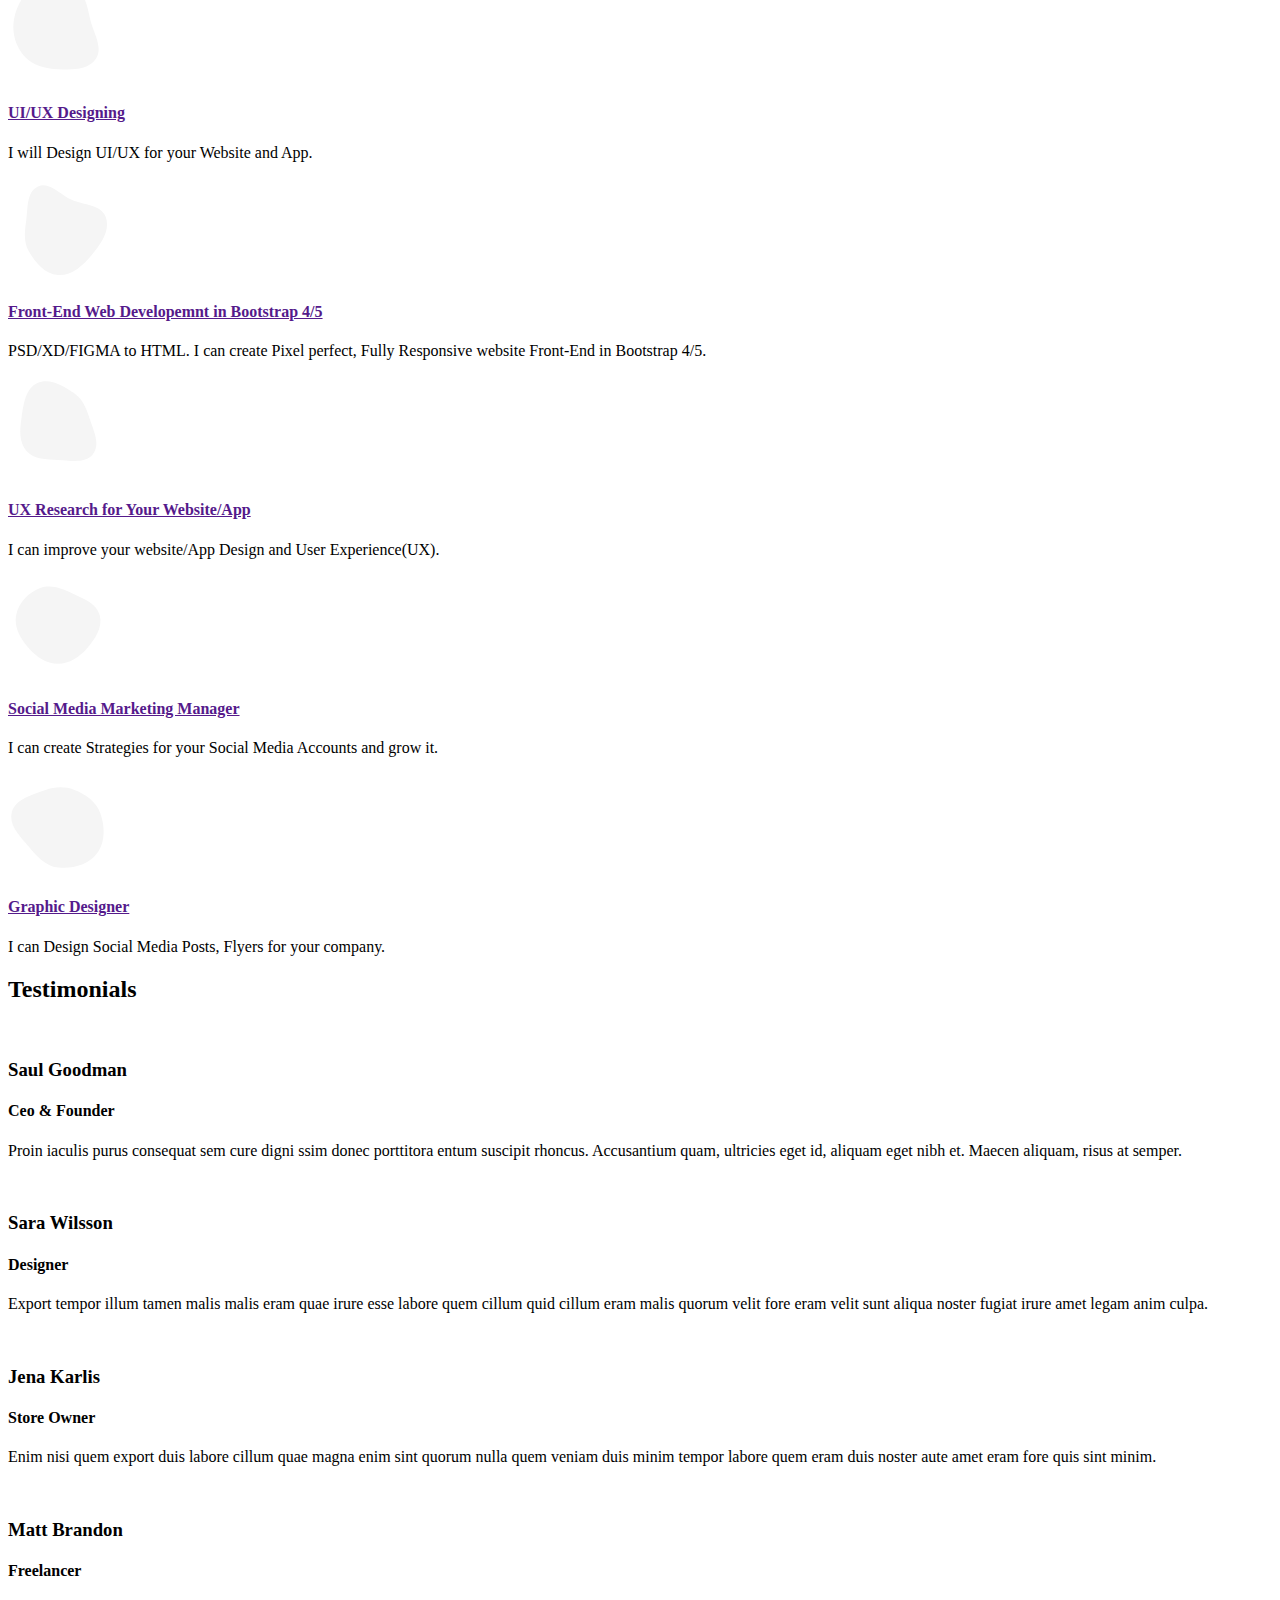
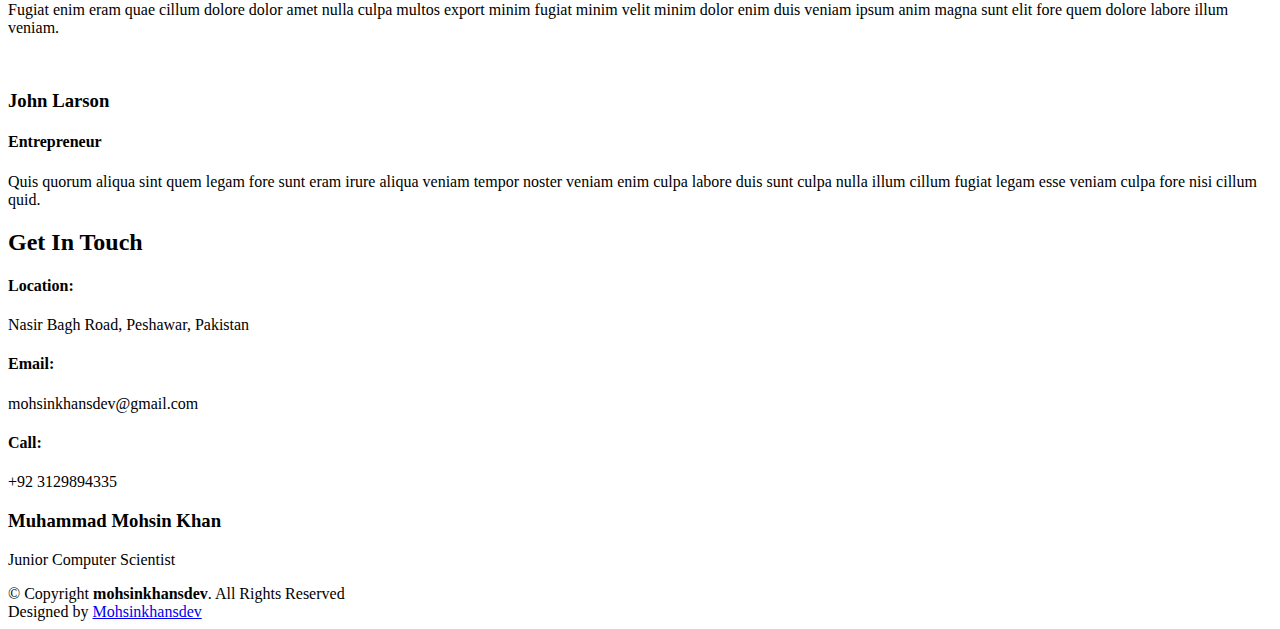
==== commit 534896db: "Update index.html" ====
--- a/index.html
+++ b/index.html
@@ -5,7 +5,7 @@
   <meta charset="utf-8">
   <meta content="width=device-width, initial-scale=1.0" name="viewport">
 
-  <title>My Resume </title>
+  <title>My Website </title>
   <meta content="" name="description">
   <meta content="" name="keywords">
 
@@ -26,13 +26,6 @@
 
   <!-- Template Main CSS File -->
   <link href="assets/css/style.css" rel="stylesheet">
-
-  <!-- =======================================================
-  * Template Name: MyResume - v4.8.1
-  * Template URL: https://bootstrapmade.com/free-html-bootstrap-template-my-resume/
-  * Author: BootstrapMade.com
-  * License: https://bootstrapmade.com/license/
-  ======================================================== -->
 </head>
 
 <body>
@@ -100,7 +93,7 @@
               <div class="col-lg-6">
                 <ul>
                   <li><i class="bi bi-chevron-right"></i> <strong>Birthday:</strong> <span>10 february 2000</span></li>
-                  <li><i class="bi bi-chevron-right"></i> <strong>Website:</strong> <span>www.mohsinkhansdev.live</span></li>
+                  <li><i class="bi bi-chevron-right"></i> <strong>Website:</strong> <span>mohsinkhansdev.github.io</span></li>
                   <li><i class="bi bi-chevron-right"></i> <strong>Phone:</strong> <span>+923129894335</span></li>
                   <li><i class="bi bi-chevron-right"></i> <strong>City:</strong> <span>Peshawar, Pakistan</span></li>
                 </ul>
@@ -722,10 +715,8 @@
       <div class="container" data-aos="fade-up">
 
         <div class="section-title">
-          <h2>Contact</h2>
-        </div>
-
-        <div class="row mt-1">
+          <h2>Get In Touch</h2>
+        </div>
 
           <div class="col-lg-4">
             <div class="info">
@@ -747,7 +738,6 @@
                 <p>+92 3129894335</p>
               </div>
 
-            </div>
 
           </div>
 
@@ -775,11 +765,7 @@
         &copy; Copyright <strong><span>mohsinkhansdev</span></strong>. All Rights Reserved
       </div>
       <div class="credits">
-        <!-- All the links in the footer should remain intact. -->
-        <!-- You can delete the links only if you purchased the pro version. -->
-        <!-- Licensing information: [license-url] -->
-        <!-- Purchase the pro version with working PHP/AJAX contact form: https://bootstrapmade.com/free-html-bootstrap-template-my-resume/ -->
-        Designed by <a href="mohsinkhansdev.live">Mohsinkhansdev</a>
+        Designed by <a href="mohsinkhansdev.github.io">Mohsinkhansdev</a>
       </div>
     </div>
   </footer><!-- End Footer -->
@@ -803,4 +789,4 @@
 
 </body>
 
-</html>+</html>
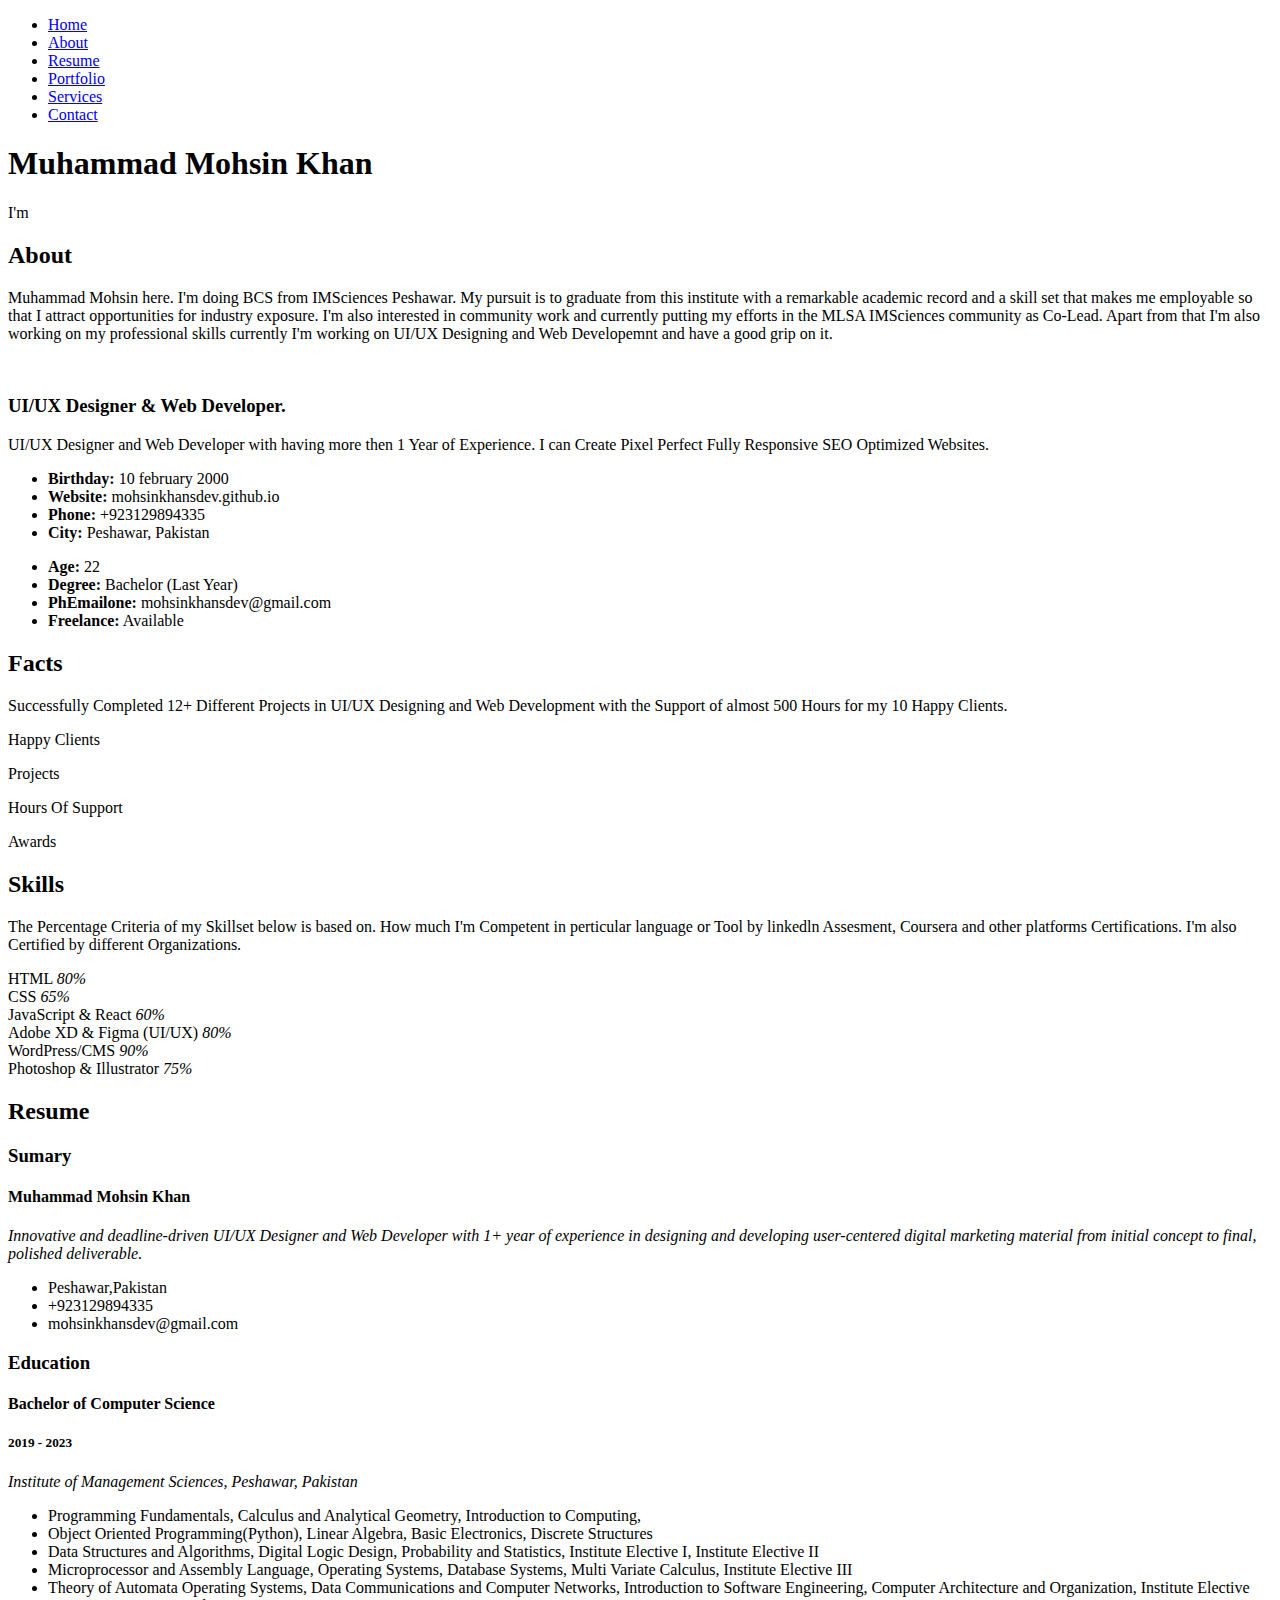
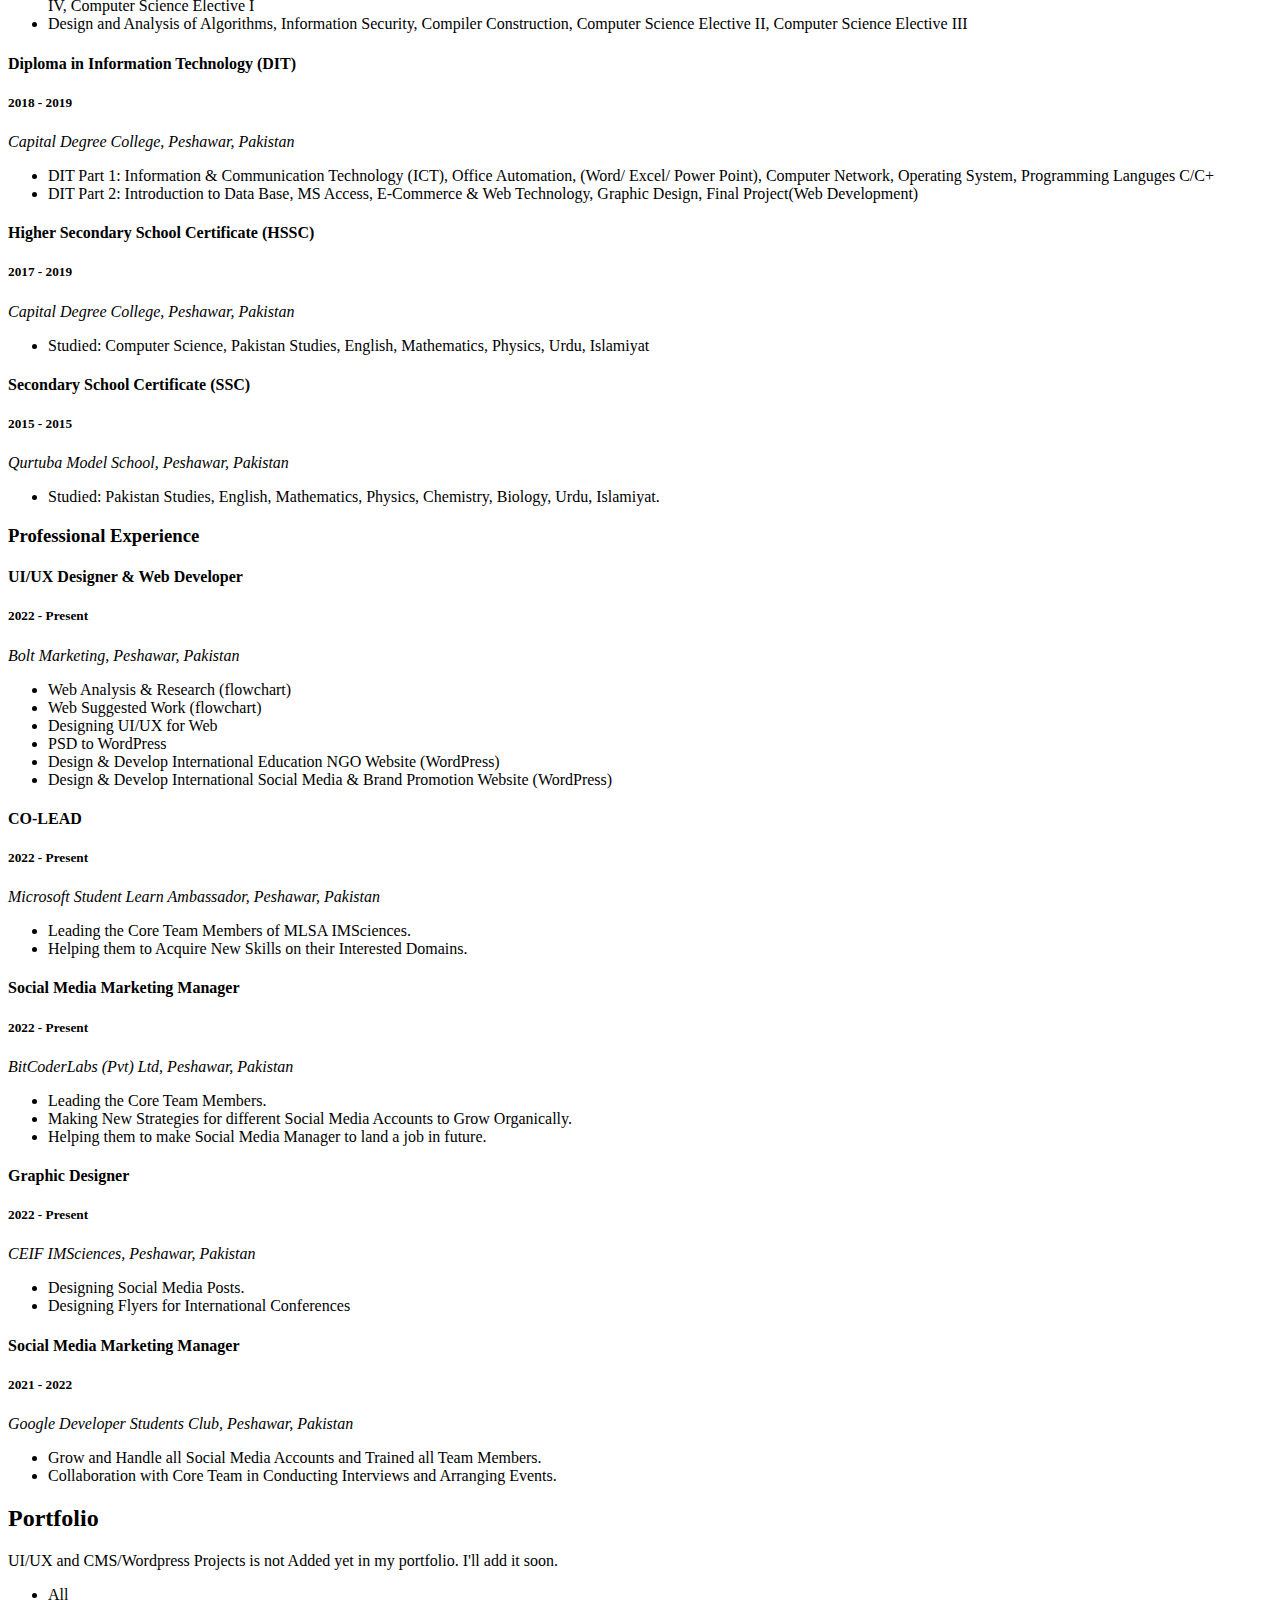
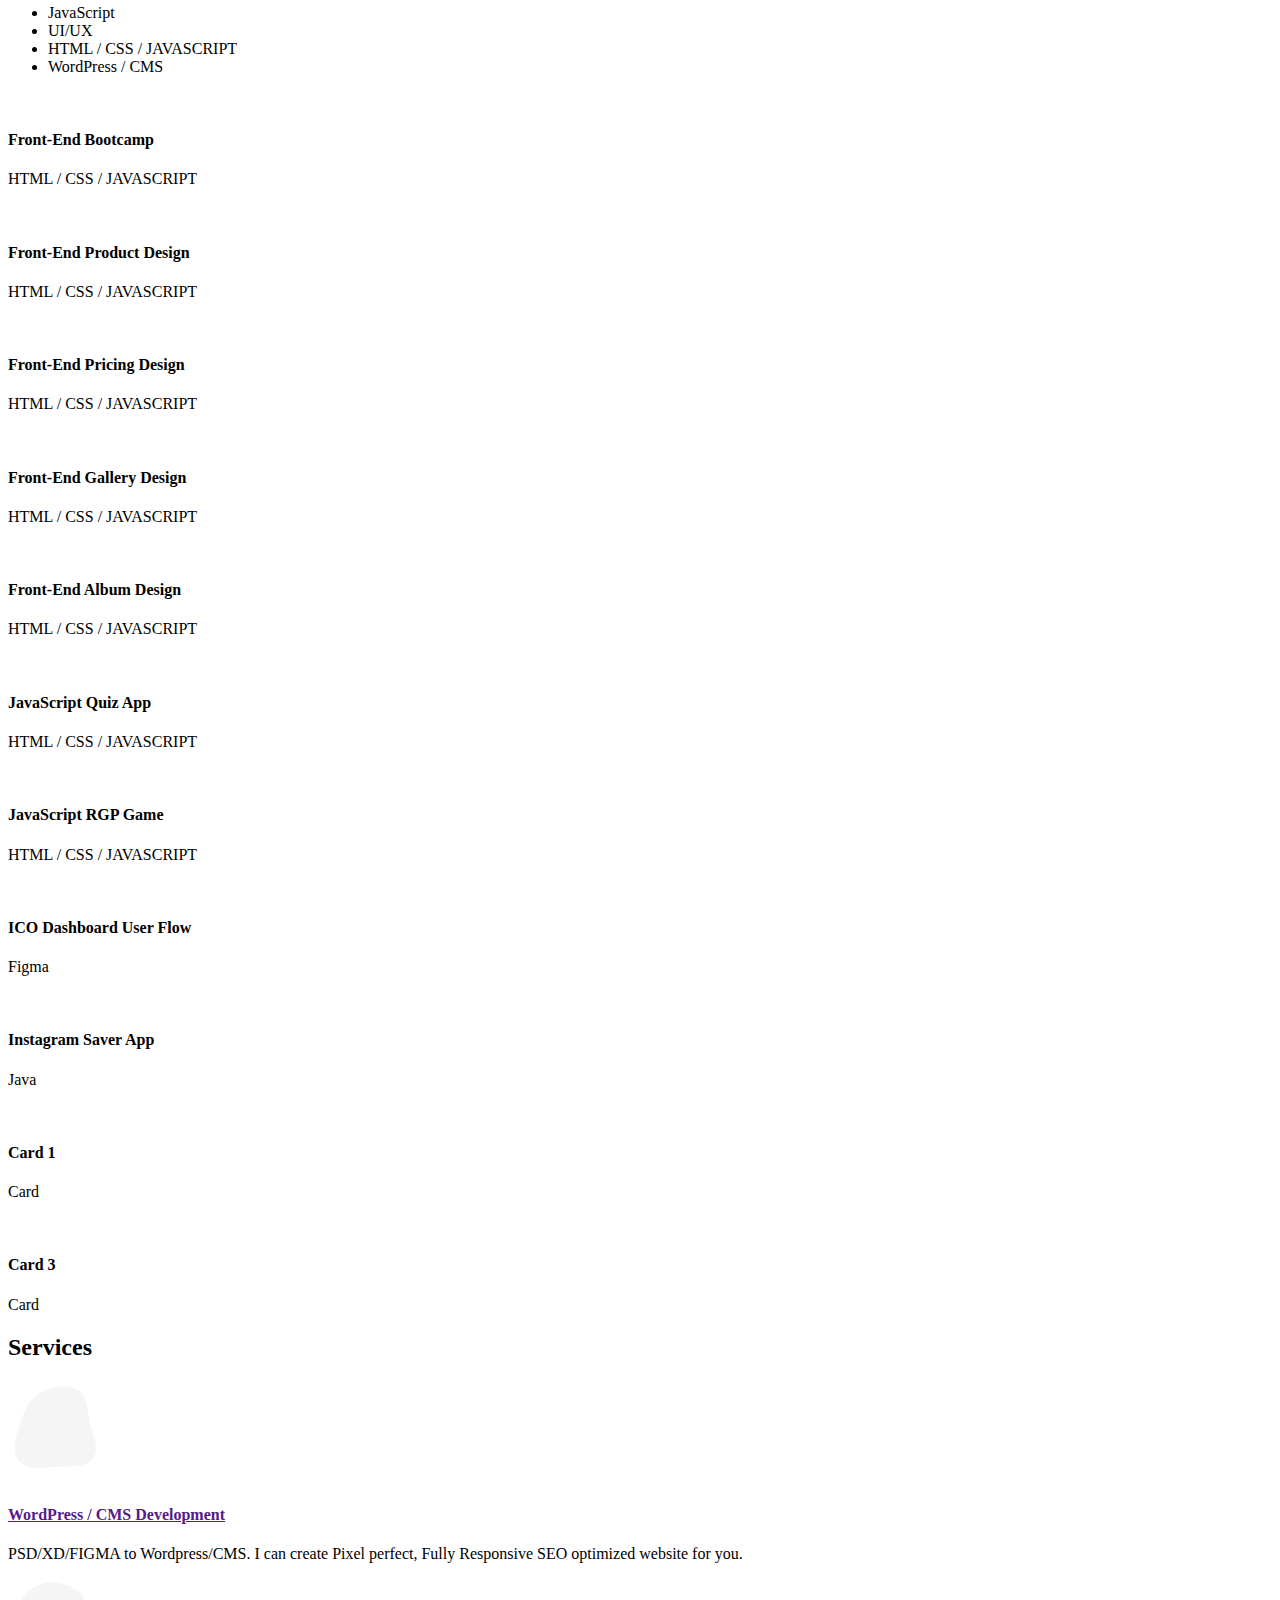
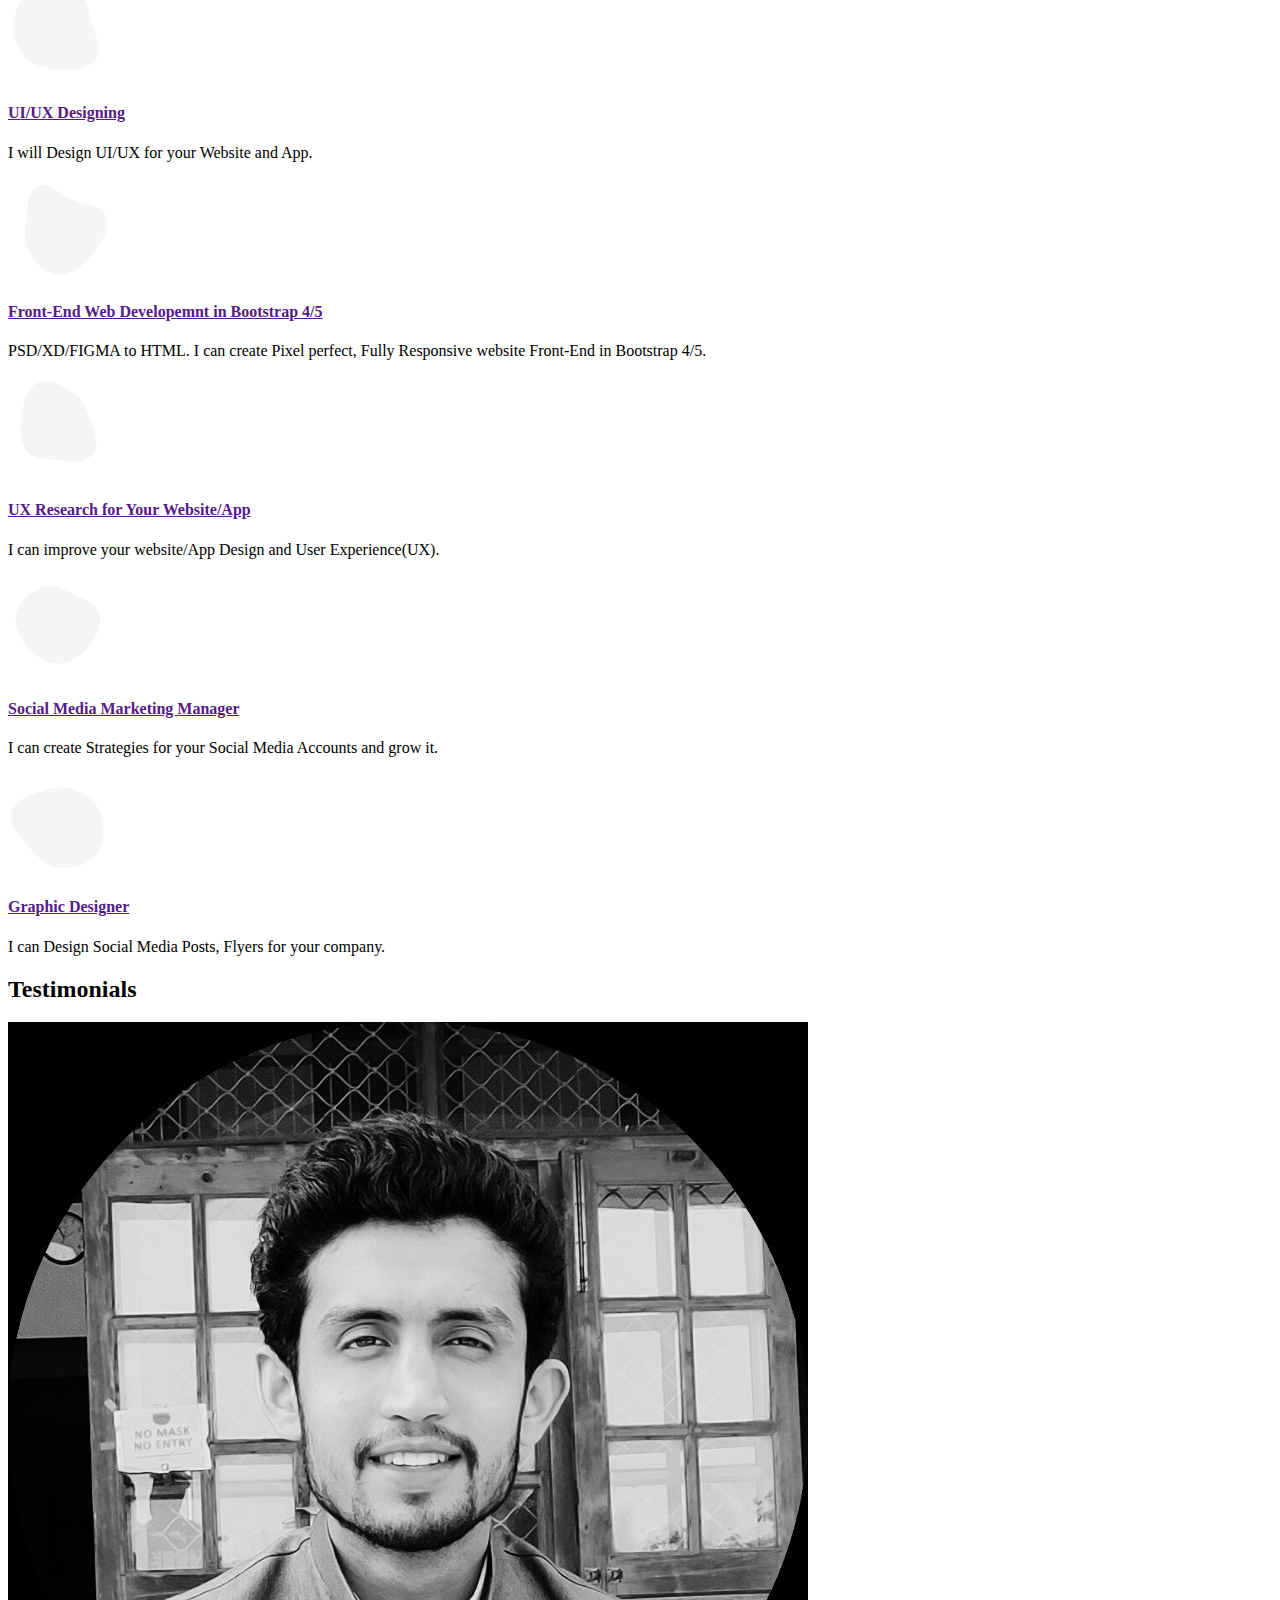
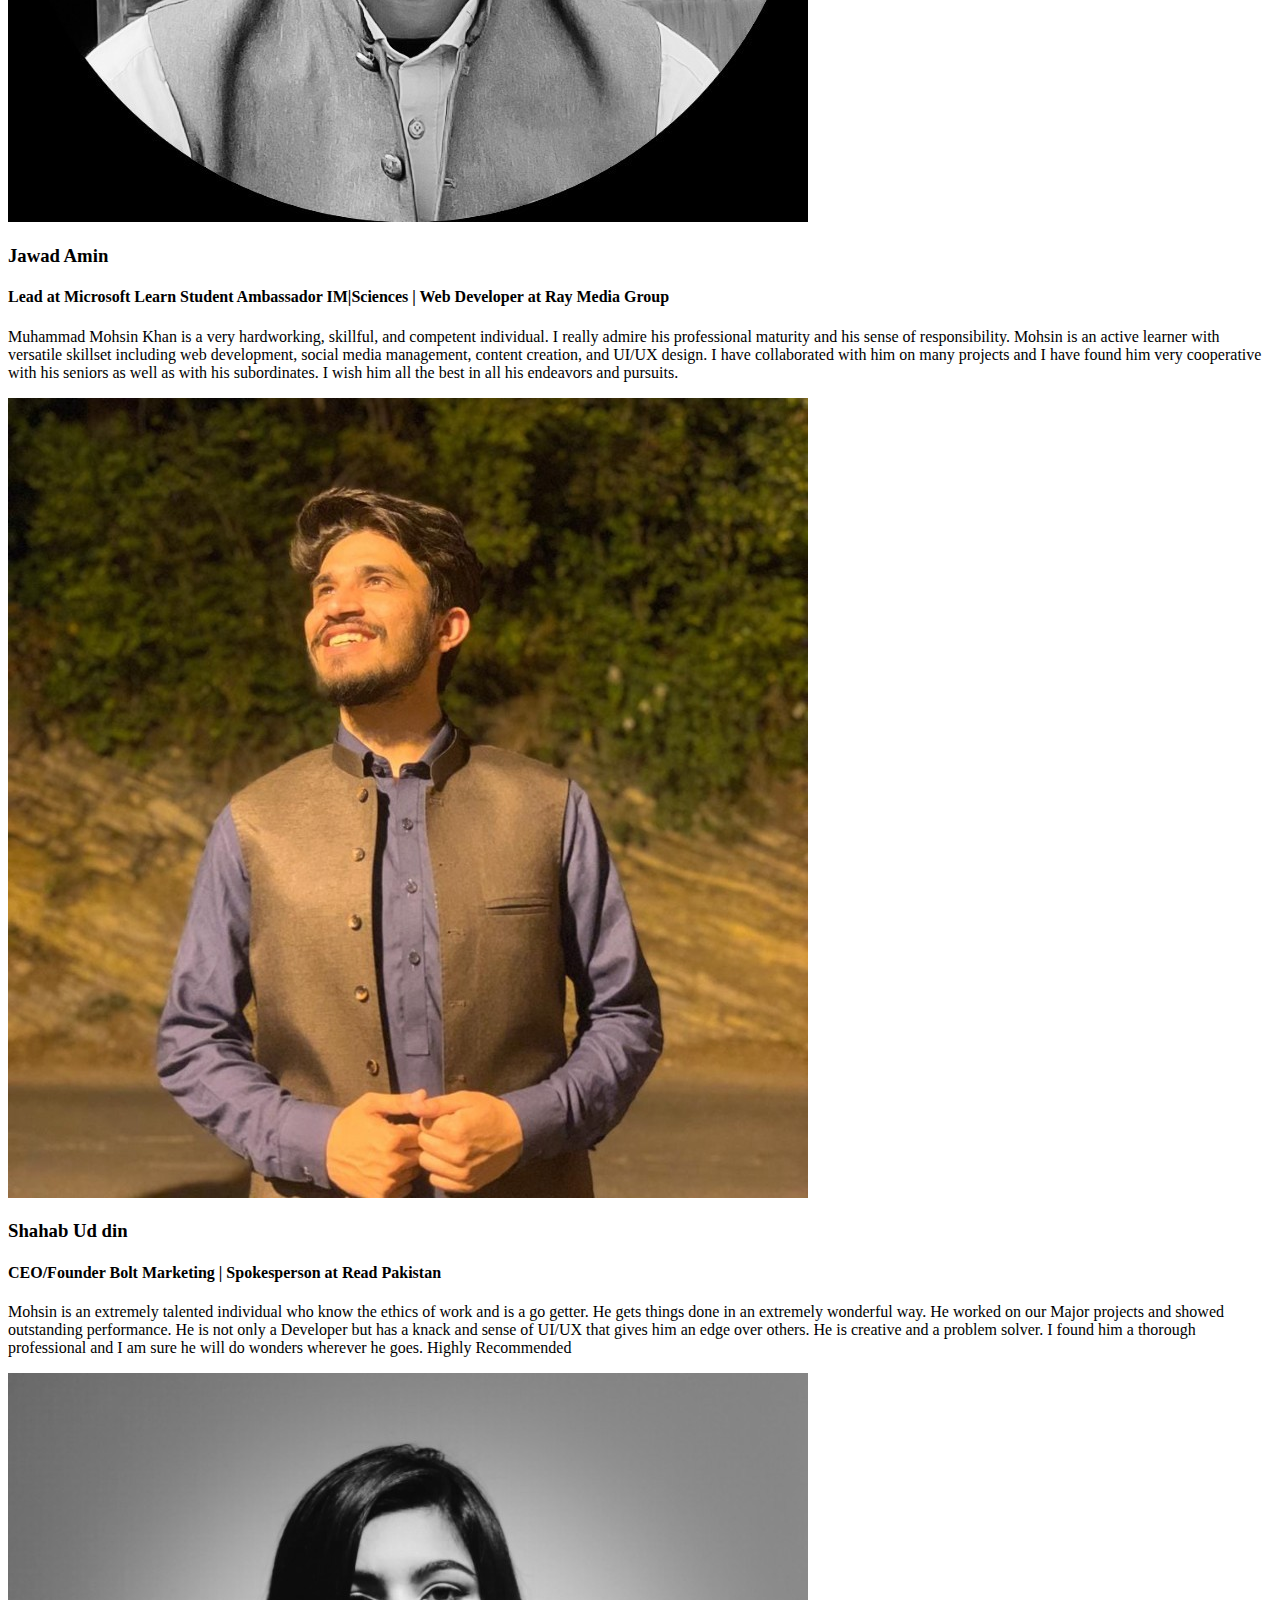
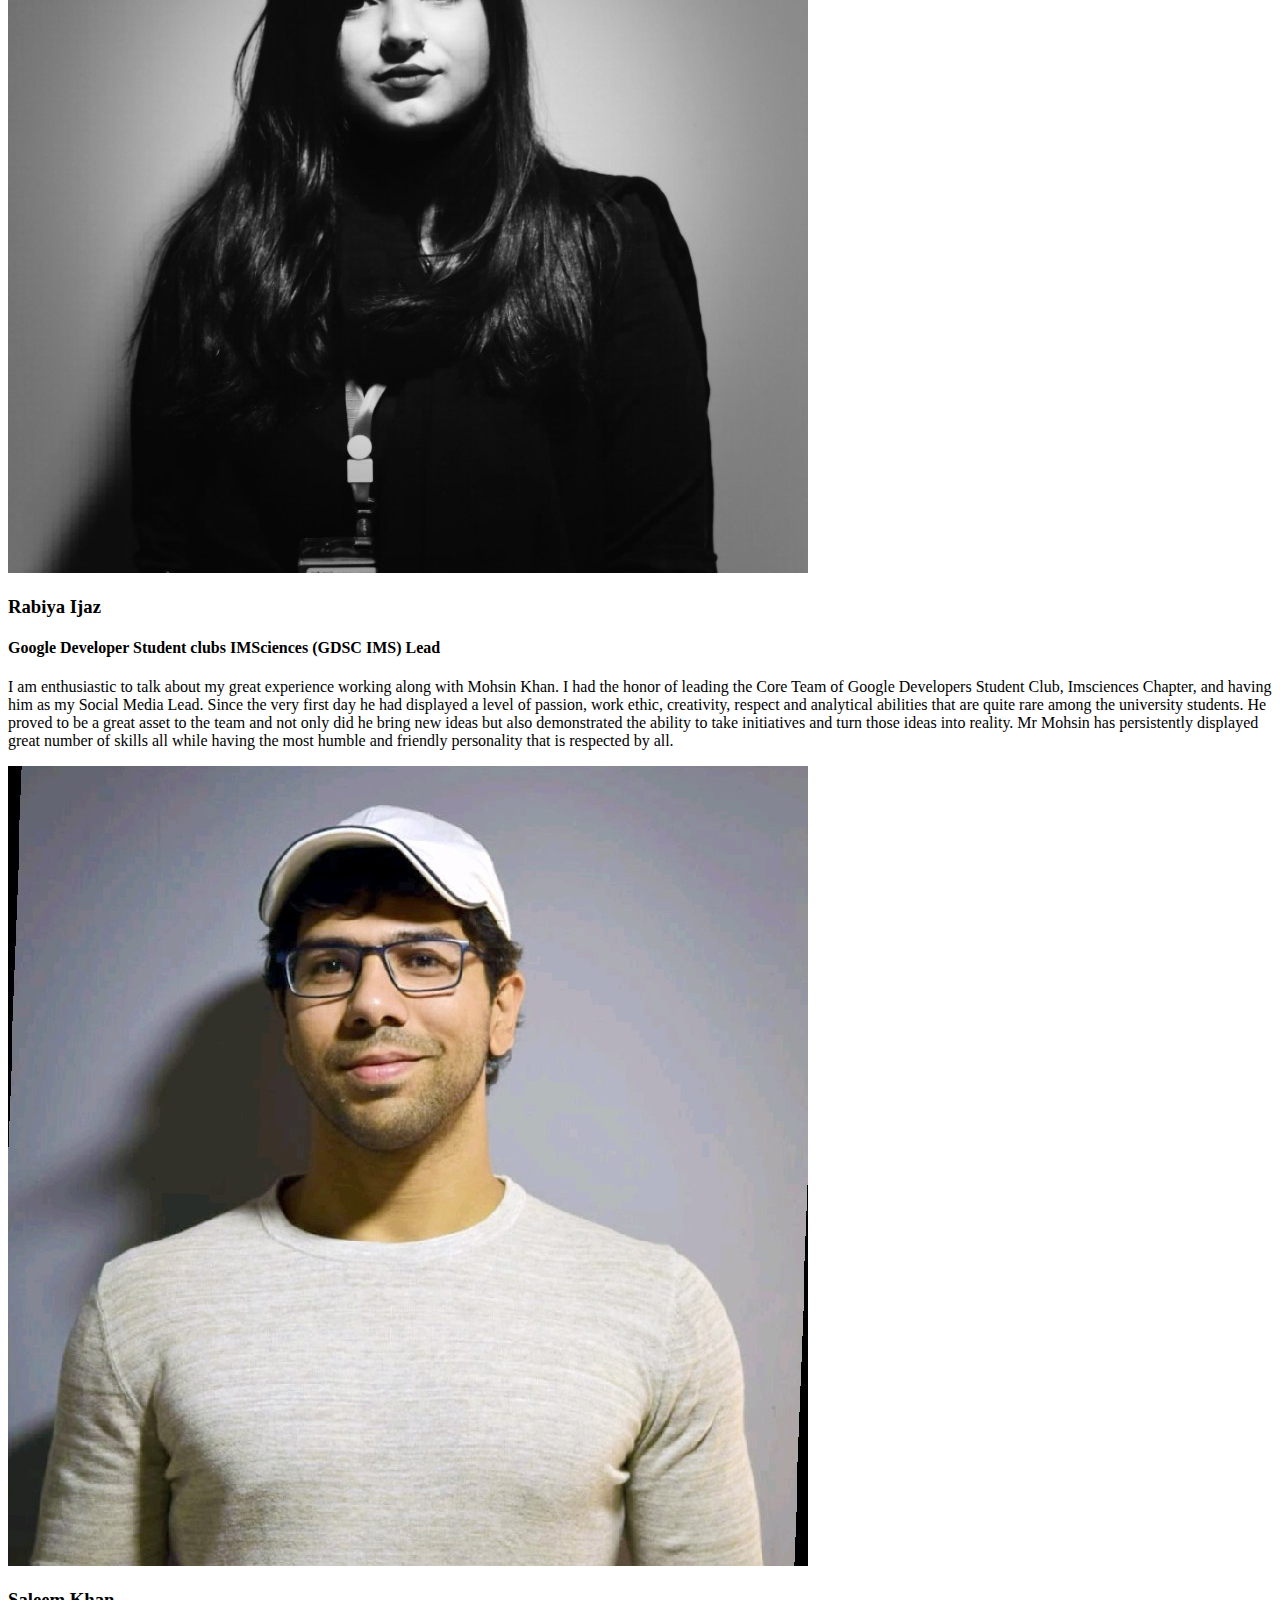
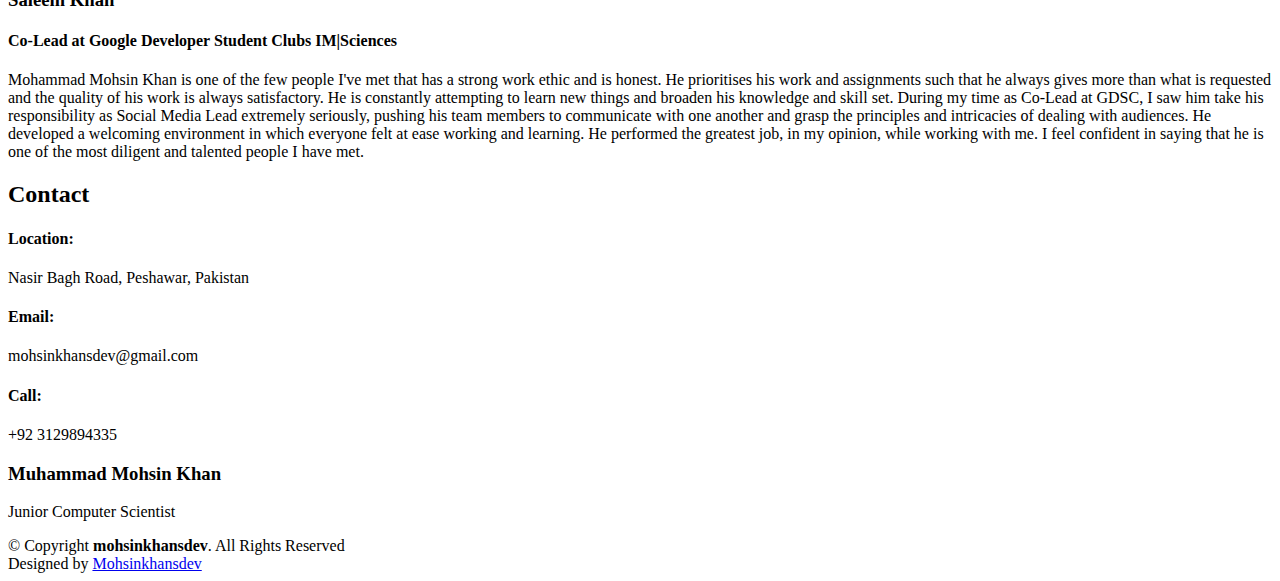
==== commit eb839b14: "Update index.html" ====
--- a/index.html
+++ b/index.html
@@ -5,7 +5,7 @@
   <meta charset="utf-8">
   <meta content="width=device-width, initial-scale=1.0" name="viewport">
 
-  <title>My Website </title>
+  <title>My Resume </title>
   <meta content="" name="description">
   <meta content="" name="keywords">
 
@@ -26,6 +26,7 @@
 
   <!-- Template Main CSS File -->
   <link href="assets/css/style.css" rel="stylesheet">
+
 </head>
 
 <body>
@@ -638,14 +639,31 @@
         <div class="testimonials-slider swiper" data-aos="fade-up" data-aos-delay="100">
           <div class="swiper-wrapper">
 
+            
             <div class="swiper-slide">
               <div class="testimonial-item">
-                <img src="assets/img/testimonials/testimonials-1.jpg" class="testimonial-img" alt="">
-                <h3>Saul Goodman</h3>
-                <h4>Ceo &amp; Founder</h4>
+                <img src="assets/img/testimonials/Jawad Amin.jpeg" class="testimonial-img" alt="">
+                <h3>Jawad Amin</h3>
+                <h4>Lead at Microsoft Learn Student Ambassador IM|Sciences | Web Developer at Ray Media Group</h4>
                 <p>
                   <i class="bx bxs-quote-alt-left quote-icon-left"></i>
-                  Proin iaculis purus consequat sem cure digni ssim donec porttitora entum suscipit rhoncus. Accusantium quam, ultricies eget id, aliquam eget nibh et. Maecen aliquam, risus at semper.
+                  Muhammad Mohsin Khan is a very hardworking, skillful, and competent individual. I really admire his professional maturity and his sense of responsibility. Mohsin is an active learner with versatile skillset including web development, social media management, content creation, and UI/UX design. I have collaborated with him on many projects and I have found him very cooperative with his seniors as well as with his subordinates. I wish him all the best in all his endeavors and pursuits.                  <i class="bx bxs-quote-alt-right quote-icon-right"></i>
+                </p>
+              </div>
+            </div><!-- End testimonial item -->
+            
+            <div class="swiper-slide">
+              <div class="testimonial-item">
+                <img src="assets/img/testimonials/Shahab.jpeg" class="testimonial-img" alt="">
+                <h3>Shahab Ud din</h3>
+                <h4>CEO/Founder Bolt Marketing | Spokesperson at Read Pakistan</h4>
+                <p>
+                  <i class="bx bxs-quote-alt-left quote-icon-left"></i>
+                  Mohsin is an extremely talented individual who know the ethics of work and is a go getter. He gets things done in an extremely wonderful way.
+                  He worked on our Major projects and showed outstanding performance.
+                  He is not only a Developer but has a knack and sense of UI/UX that gives him an edge over others.
+                  He is creative and a problem solver. I found him a thorough professional and I am sure he will do wonders wherever he goes.
+                  Highly Recommended 
                   <i class="bx bxs-quote-alt-right quote-icon-right"></i>
                 </p>
               </div>
@@ -653,52 +671,24 @@
 
             <div class="swiper-slide">
               <div class="testimonial-item">
-                <img src="assets/img/testimonials/testimonials-2.jpg" class="testimonial-img" alt="">
-                <h3>Sara Wilsson</h3>
-                <h4>Designer</h4>
+                <img src="assets/img/testimonials/rabiya.jpeg" class="testimonial-img" alt="">
+                <h3>Rabiya Ijaz</h3>
+                <h4>Google Developer Student clubs IMSciences (GDSC IMS) Lead</h4>
                 <p>
                   <i class="bx bxs-quote-alt-left quote-icon-left"></i>
-                  Export tempor illum tamen malis malis eram quae irure esse labore quem cillum quid cillum eram malis quorum velit fore eram velit sunt aliqua noster fugiat irure amet legam anim culpa.
-                  <i class="bx bxs-quote-alt-right quote-icon-right"></i>
+                  I am enthusiastic to talk about my great experience working along with Mohsin Khan. I had the honor of leading the Core Team of Google Developers Student Club, Imsciences Chapter, and having him as my Social Media Lead. Since the very first day he had displayed a level of passion, work ethic, creativity, respect and analytical abilities that are quite rare among the university students. He proved to be a great asset to the team and not only did he bring new ideas but also demonstrated the ability to take initiatives and turn those ideas into reality. Mr Mohsin has persistently displayed great number of skills all while having the most humble and friendly personality that is respected by all.                  <i class="bx bxs-quote-alt-right quote-icon-right"></i>
                 </p>
               </div>
             </div><!-- End testimonial item -->
 
             <div class="swiper-slide">
               <div class="testimonial-item">
-                <img src="assets/img/testimonials/testimonials-3.jpg" class="testimonial-img" alt="">
-                <h3>Jena Karlis</h3>
-                <h4>Store Owner</h4>
+                <img src="assets/img/testimonials/saleem.jpeg" class="testimonial-img" alt="">
+                <h3>Saleem Khan</h3>
+                <h4>Co-Lead at Google Developer Student Clubs IM|Sciences</h4>
                 <p>
                   <i class="bx bxs-quote-alt-left quote-icon-left"></i>
-                  Enim nisi quem export duis labore cillum quae magna enim sint quorum nulla quem veniam duis minim tempor labore quem eram duis noster aute amet eram fore quis sint minim.
-                  <i class="bx bxs-quote-alt-right quote-icon-right"></i>
-                </p>
-              </div>
-            </div><!-- End testimonial item -->
-
-            <div class="swiper-slide">
-              <div class="testimonial-item">
-                <img src="assets/img/testimonials/testimonials-4.jpg" class="testimonial-img" alt="">
-                <h3>Matt Brandon</h3>
-                <h4>Freelancer</h4>
-                <p>
-                  <i class="bx bxs-quote-alt-left quote-icon-left"></i>
-                  Fugiat enim eram quae cillum dolore dolor amet nulla culpa multos export minim fugiat minim velit minim dolor enim duis veniam ipsum anim magna sunt elit fore quem dolore labore illum veniam.
-                  <i class="bx bxs-quote-alt-right quote-icon-right"></i>
-                </p>
-              </div>
-            </div><!-- End testimonial item -->
-
-            <div class="swiper-slide">
-              <div class="testimonial-item">
-                <img src="assets/img/testimonials/testimonials-5.jpg" class="testimonial-img" alt="">
-                <h3>John Larson</h3>
-                <h4>Entrepreneur</h4>
-                <p>
-                  <i class="bx bxs-quote-alt-left quote-icon-left"></i>
-                  Quis quorum aliqua sint quem legam fore sunt eram irure aliqua veniam tempor noster veniam enim culpa labore duis sunt culpa nulla illum cillum fugiat legam esse veniam culpa fore nisi cillum quid.
-                  <i class="bx bxs-quote-alt-right quote-icon-right"></i>
+                  Mohammad Mohsin Khan is one of the few people I've met that has a strong work ethic and is honest. He prioritises his work and assignments such that he always gives more than what is requested and the quality of his work is always satisfactory. He is constantly attempting to learn new things and broaden his knowledge and skill set. During my time as Co-Lead at GDSC, I saw him take his responsibility as Social Media Lead extremely seriously, pushing his team members to communicate with one another and grasp the principles and intricacies of dealing with audiences. He developed a welcoming environment in which everyone felt at ease working and learning. He performed the greatest job, in my opinion, while working with me. I feel confident in saying that he is one of the most diligent and talented people I have met.                  <i class="bx bxs-quote-alt-right quote-icon-right"></i>
                 </p>
               </div>
             </div><!-- End testimonial item -->
@@ -715,8 +705,10 @@
       <div class="container" data-aos="fade-up">
 
         <div class="section-title">
-          <h2>Get In Touch</h2>
-        </div>
+          <h2>Contact</h2>
+        </div>
+
+        <div class="row mt-1">
 
           <div class="col-lg-4">
             <div class="info">
@@ -738,6 +730,7 @@
                 <p>+92 3129894335</p>
               </div>
 
+            </div>
 
           </div>
 
@@ -765,6 +758,10 @@
         &copy; Copyright <strong><span>mohsinkhansdev</span></strong>. All Rights Reserved
       </div>
       <div class="credits">
+        <!-- All the links in the footer should remain intact. -->
+        <!-- You can delete the links only if you purchased the pro version. -->
+        <!-- Licensing information: [license-url] -->
+        <!-- Purchase the pro version with working PHP/AJAX contact form: https://bootstrapmade.com/free-html-bootstrap-template-my-resume/ -->
         Designed by <a href="mohsinkhansdev.github.io">Mohsinkhansdev</a>
       </div>
     </div>
